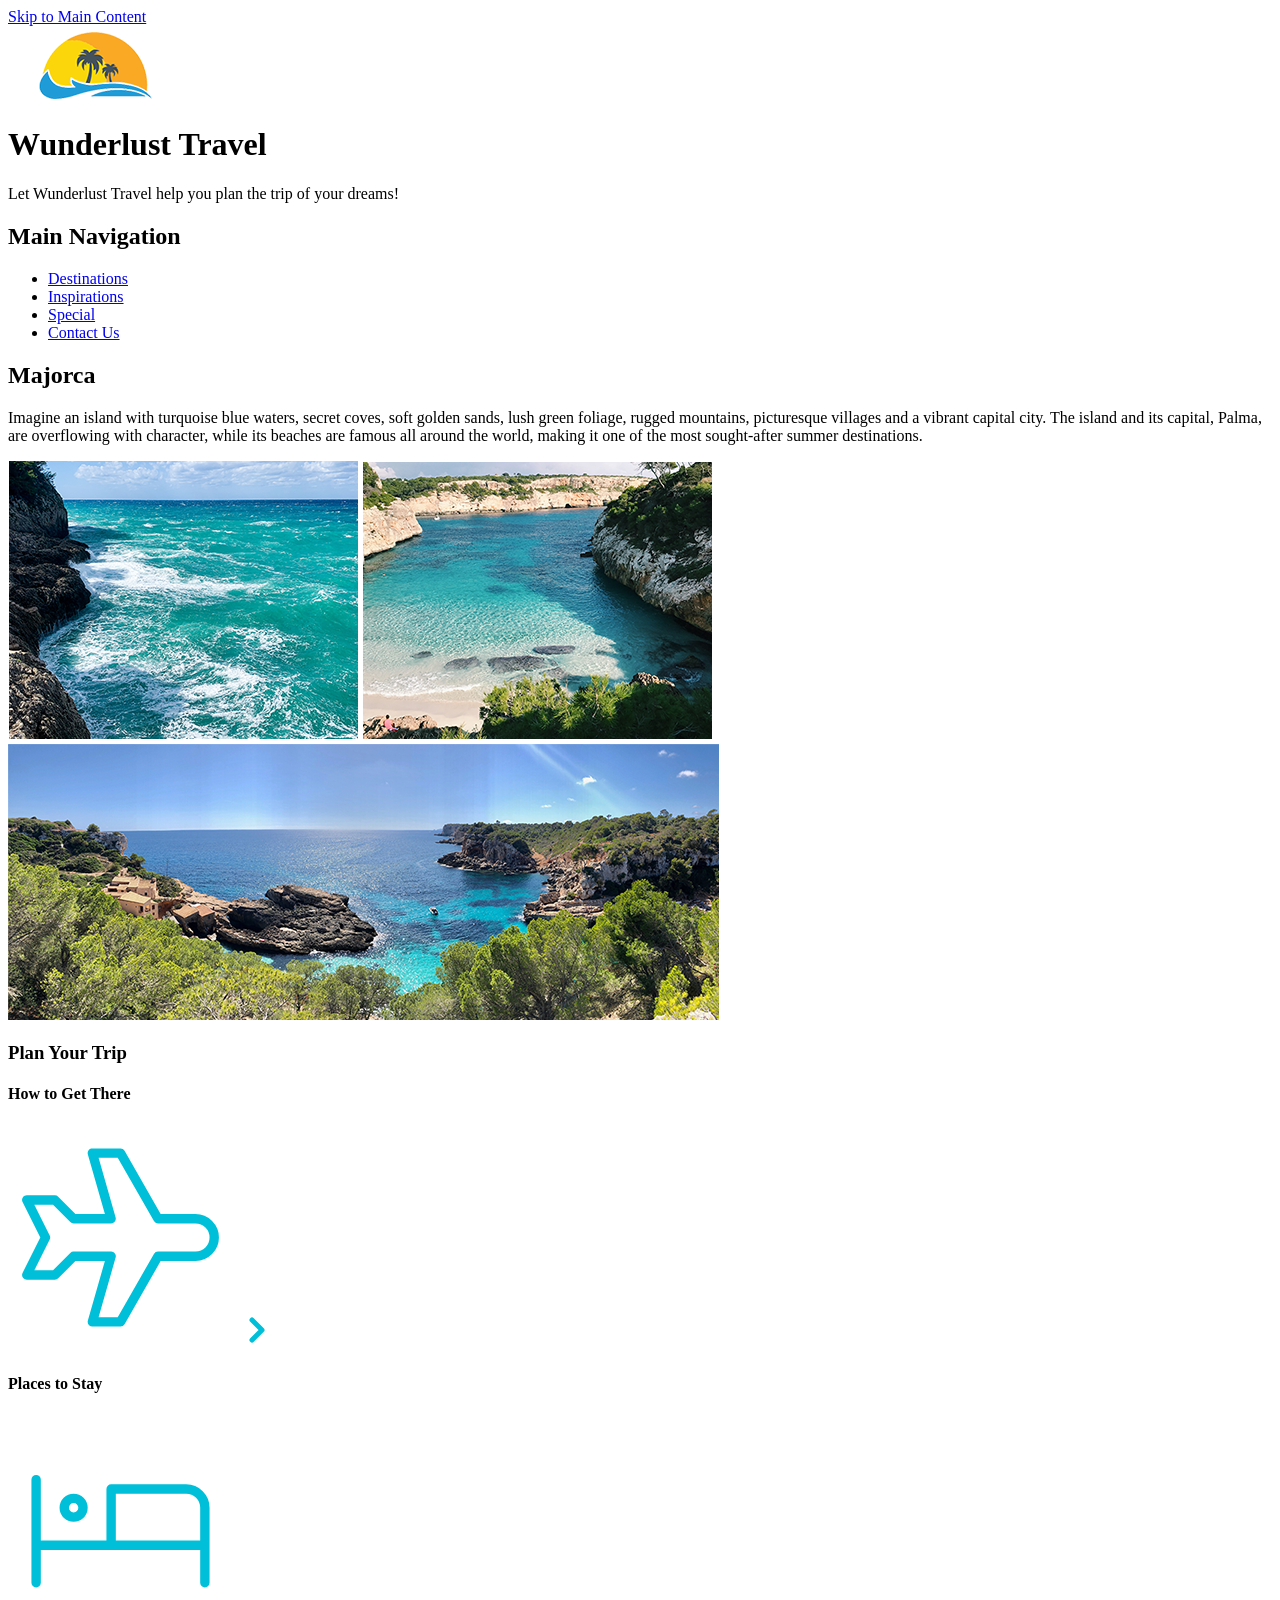
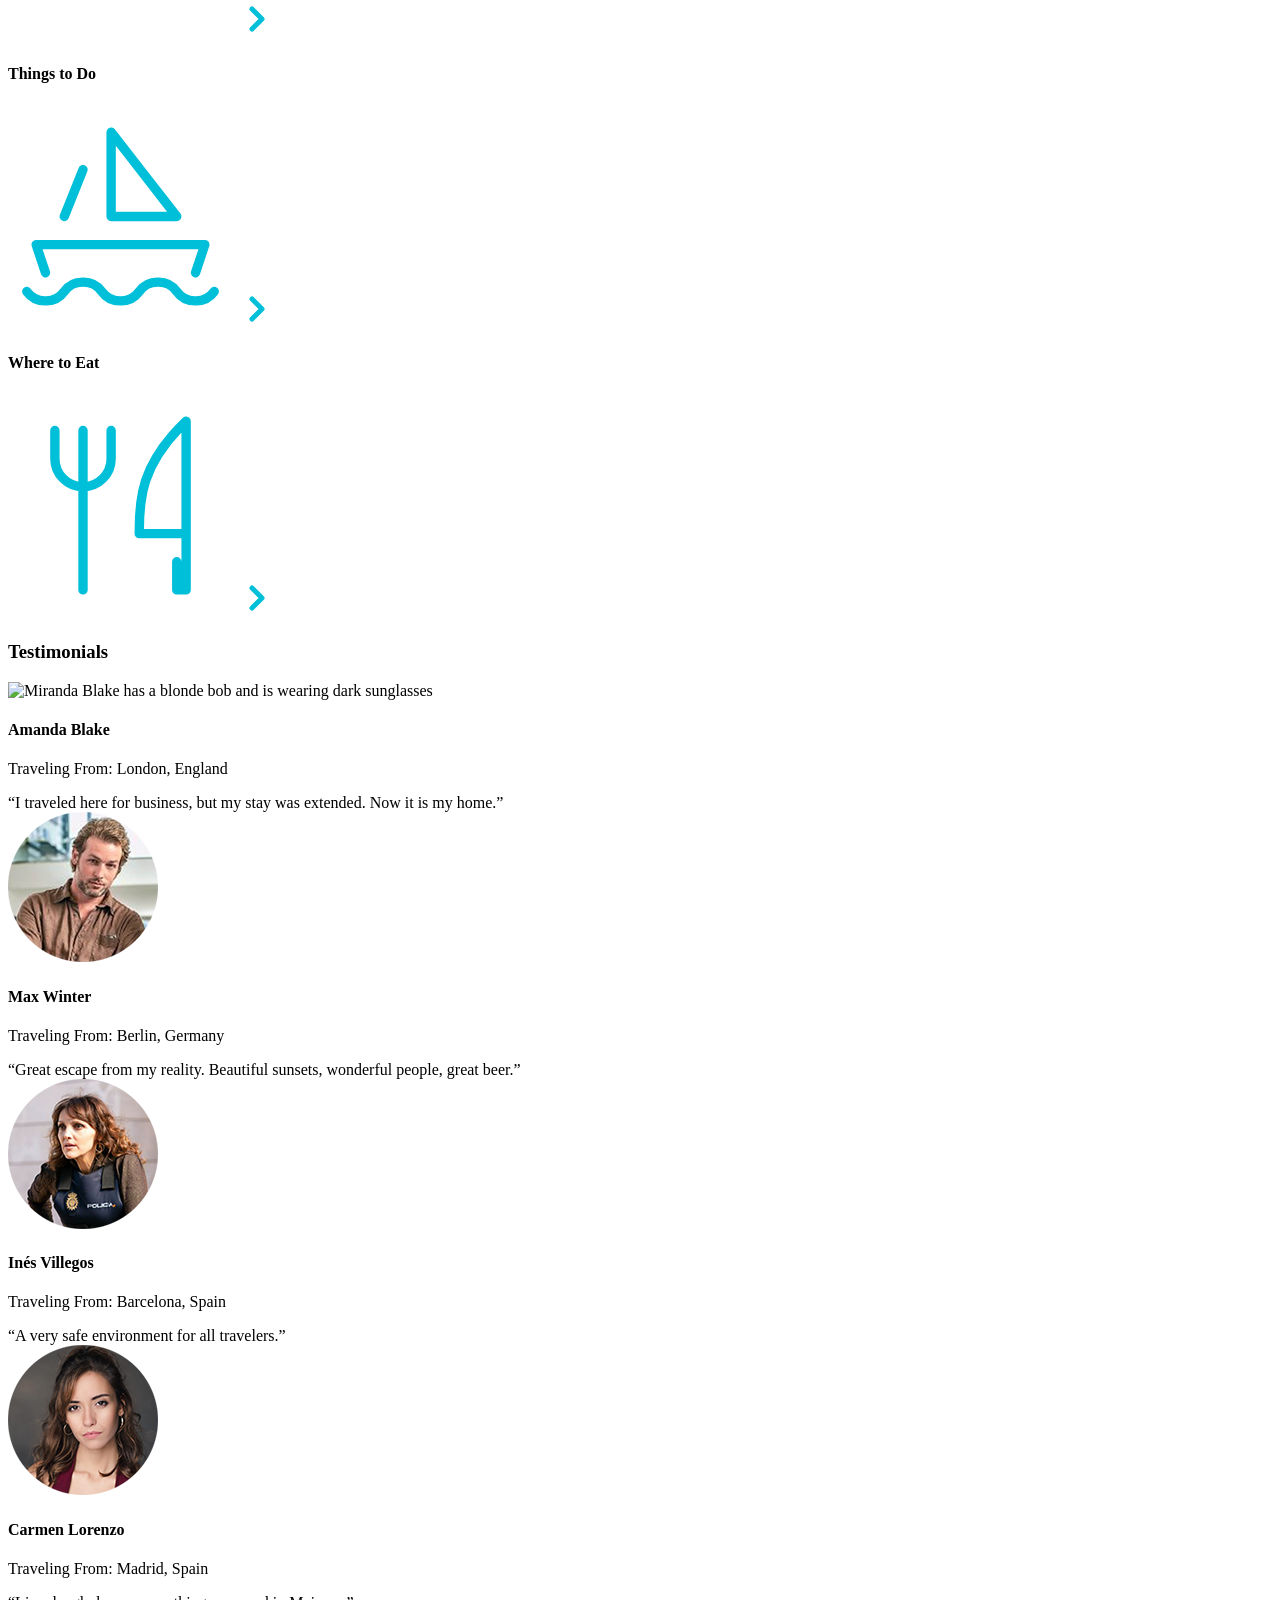
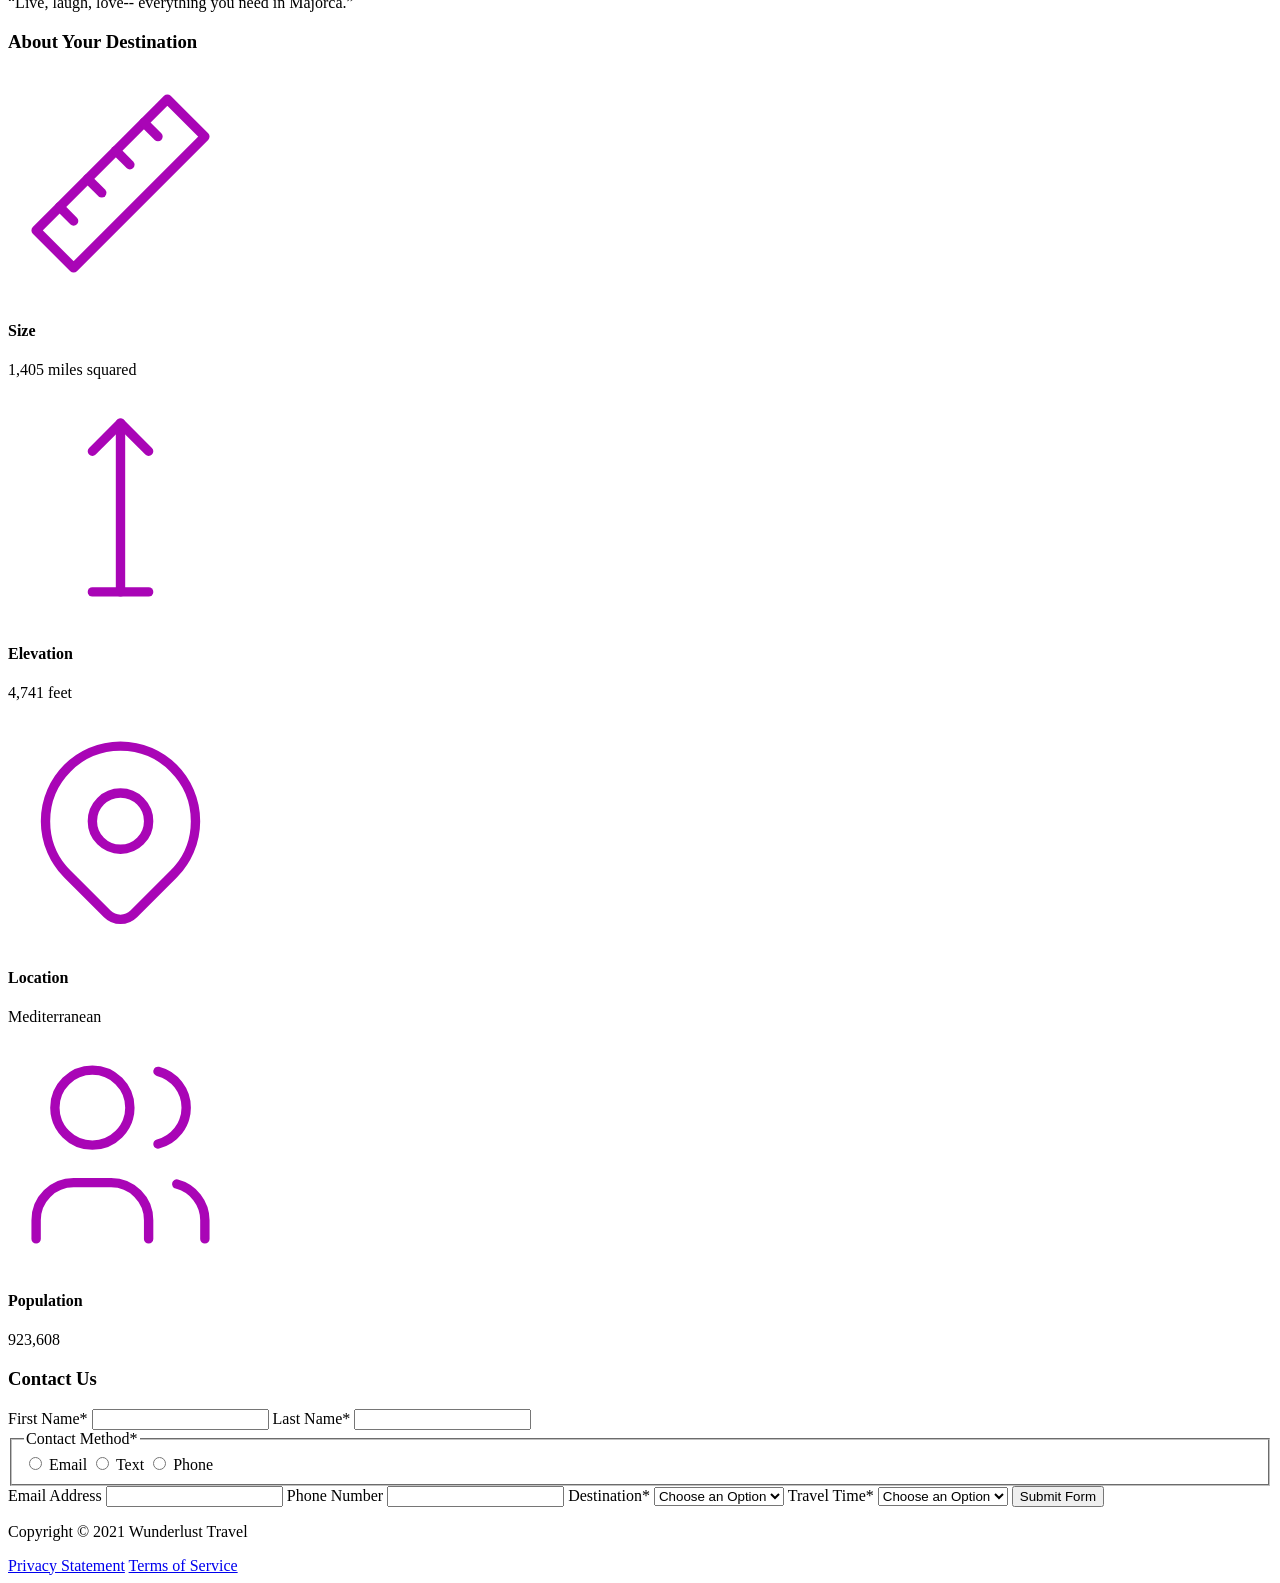
==== majorca.html @ 6efb743b "Update majorca.html" ====
<!DOCTYPE html>
<html lang="en">
    <head>
        <!-- Standard Meta Tags -->
         <meta charset="UTF-8">
         <meta name="viewport" content="width=device-width, initial-scale=1.0">
         <meta name="description" content="Plan your dream trip to Majorca with Wunderlust Travel. Discover beaches, coves, great food, and unforgettable experiences.">
         <meta name="keywords" content="Majorca, travel, Wunderlust, Mediterranean, vacation, tourism">
         <meta name="author" content="Wunderlust Travel">

         <!-- Open Graph Meta Tags -->
         <meta property="og:title" content="Discover Majorca | Wunderlust Travel">
         <meta property="og:description" content="Plan your dream trip to Majorca with Wunderlust Travel. Discover beaches, coves, great food, and unforgettable experiences.">
         <meta property="og:image" content="https://yourdomain.com/images/majorca-cover.jpg">
         <meta property="og:url" content="https://yourdomain.com/majorca.html">
         <meta property="og:type" content="website">

         <!-- Twitter Card Meta Tags -->
         <meta name="twitter:card" content="summary_large_image">
         <meta name="twitter:title" content="Discover Majorca | Wunderlust Travel">
         <meta name="twitter:description" content="Plan your dream trip to Majorca with Wunderlust Travel. Discover beaches, coves, great food, and unforgettable experiences.">
         <meta name="twitter:image" content="https://yourdomain.com/images/majorca-cover.jpg">
  
         <!-- Standard Links -->
         <link rel="stylesheet" href="styles/styles.css">
         <link rel="icon" href="images/favicon.png" type="image/png">
         <link rel="canonical" href="https://yourdomain.com/majorca.html">
         <link rel="alternate" hreflang="en" href="https://yourdomain.com/majorca.html">

         <title>Discover Majorca | Wunderlust Travel</title>
    </head>
    <body>
        <a href="#main">Skip to Main Content</a>
<!--         Reveiew the document and add the proper tags to all of the headings  throughout. Use the outline feature in the validator to ensure that these have been added correctly. See the image of the correct outline as a reference if you have questions 

Also review the alt text on all of the images to ensure that it is descriptive and appropriate-->
        <header>
            <img src="images/logo.png" alt="The Wunderlust logo shows blue waves and the outline of two palm trees against an orange sun">
            <h1>Wunderlust Travel</h1>
            <p>Let Wunderlust Travel help you plan the trip of your dreams!</p>
            <nav>
                <h2>Main Navigation</h2>
                <ul>
                    <li><a href="#">Destinations</a></li>
                    <li><a href="#">Inspirations</a></li>
                    <li><a href="#">Special</a></li>
                    <li><a href="#">Contact Us</a></li>
                </ul>
            </nav>
        </header>
        <main>
            <article>  
                <h2>Majorca</h2>
                <p>Imagine an island with turquoise blue waters, secret coves, soft golden sands, lush green foliage, rugged mountains, picturesque villages and a vibrant capital city. The island and its capital, Palma, are overflowing with character, while its beaches are famous all around the world, making it one of the most sought-after summer destinations.</p>
                <img src="images/majorca-waves.png" alt="Turquoise blue waters with white wave caps crashing against a rock cliff">
                <img src="images/majorca-beach.png" alt="beach">
                <img src="images/majorca-cove.png" alt="Deep blue water leading to the horizon with the island and trees in the foreground">
                <section>
                    <h3>Plan Your Trip</h3>
                    <section>
                        <h4>How to Get There</h4>
                        <svg xmlns="http://www.w3.org/2000/svg" class="icon icon-tabler icon-tabler-plane" width="225" height="225" viewBox="0 0 24 24" stroke-width="1" stroke="#00bfd8" fill="none" stroke-linecap="round" stroke-linejoin="round"> <path stroke="none" d="M0 0h24v24H0z" fill="none"/> <path d="M16 10h4a2 2 0 0 1 0 4h-4l-4 7h-3l2 -7h-4l-2 2h-3l2 -4l-2 -4h3l2 2h4l-2 -7h3z" /></svg>
                        <a href="#" title="Search for flights">
                            <svg xmlns="http://www.w3.org/2000/svg" class="icon icon-tabler icon-tabler-chevron-right" width="40" height="40" viewBox="0 0 24 24" stroke-width="3" stroke="#00bfd8" fill="none" stroke-linecap="round" stroke-linejoin="round"><path stroke="none" d="M0 0h24v24H0z" fill="none"/><polyline points="9 6 15 12 9 18" /></svg>
                        </a>
                    </section>      
                    <section>
                        <h4>Places to Stay</h4>
                        <svg xmlns="http://www.w3.org/2000/svg" class="icon icon-tabler icon-tabler-bed" width="225" height="225" viewBox="0 0 24 24" stroke-width="1" stroke="#00bfd8" fill="none" stroke-linecap="round" stroke-linejoin="round"><path stroke="none" d="M0 0h24v24H0z" fill="none"/><path d="M3 7v11m0 -4h18m0 4v-8a2 2 0 0 0 -2 -2h-8v6" /><circle cx="7" cy="10" r="1" /></svg>
                        <a href="#" title="Search for hotels">
                            <svg xmlns="http://www.w3.org/2000/svg" class="icon icon-tabler icon-tabler-chevron-right" width="40" height="40" viewBox="0 0 24 24" stroke-width="3" stroke="#00bfd8" fill="none" stroke-linecap="round" stroke-linejoin="round"><path stroke="none" d="M0 0h24v24H0z" fill="none"/><polyline points="9 6 15 12 9 18" /></svg> 
                        </a>
                    </section>
                    <section>
                        <h4>Things to Do</h4>
                        <svg xmlns="http://www.w3.org/2000/svg" class="icon icon-tabler icon-tabler-sailboat" width="225" height="225" viewBox="0 0 24 24" stroke-width="1" stroke="#00bfd8" fill="none" stroke-linecap="round" stroke-linejoin="round"><path stroke="none" d="M0 0h24v24H0z" fill="none"/><path d="M2 20a2.4 2.4 0 0 0 2 1a2.4 2.4 0 0 0 2 -1a2.4 2.4 0 0 1 2 -1a2.4 2.4 0 0 1 2 1a2.4 2.4 0 0 0 2 1a2.4 2.4 0 0 0 2 -1a2.4 2.4 0 0 1 2 -1a2.4 2.4 0 0 1 2 1a2.4 2.4 0 0 0 2 1a2.4 2.4 0 0 0 2 -1" /><path d="M4 18l-1 -3h18l-1 3" /><path d="M11 12h7l-7 -9v9" /><line x1="8" y1="7" x2="6" y2="12" /></svg>
                        <a href="#" title="Search for Activities">
                            <svg xmlns="http://www.w3.org/2000/svg" class="icon icon-tabler icon-tabler-chevron-right" width="40" height="40" viewBox="0 0 24 24" stroke-width="3" stroke="#00bfd8" fill="none" stroke-linecap="round" stroke-linejoin="round"><path stroke="none" d="M0 0h24v24H0z" fill="none"/><polyline points="9 6 15 12 9 18" /></svg> 
                        </a>                     
                    </section>    
                    <section>
                        <h4>Where to Eat</h4>
                        <svg xmlns="http://www.w3.org/2000/svg" class="icon icon-tabler icon-tabler-tools-kitchen-2" width="225" height="225" viewBox="0 0 24 24" stroke-width="1" stroke="#00bfd8" fill="none" stroke-linecap="round" stroke-linejoin="round"><path stroke="none" d="M0 0h24v24H0z" fill="none"/><path d="M19 3v12h-5c-.023 -3.681 .184 -7.406 5 -12zm0 12v6h-1v-3m-10 -14v17m-3 -17v3a3 3 0 1 0 6 0v-3" /></svg>
                        <a href="#" title="Search for Restaurants">
                            <svg xmlns="http://www.w3.org/2000/svg" class="icon icon-tabler icon-tabler-chevron-right" width="40" height="40" viewBox="0 0 24 24" stroke-width="3" stroke="#00bfd8" fill="none" stroke-linecap="round" stroke-linejoin="round"><path stroke="none" d="M0 0h24v24H0z" fill="none"/><polyline points="9 6 15 12 9 18" /></svg>                          
                        </a>
                    </section>   
                </section>
                <section>
                    <h3>Testimonials</h3>
                    <section>
                        <img src="images/mirando-blake.png" alt="Miranda Blake has a blonde bob and is wearing dark sunglasses">
                        <h4>Amanda Blake</h4>
                        <p>Traveling From: London, England</p>
                        <q>I traveled here for business, but my stay was extended. Now it is my home.</q>
                    </section>
                    <section>
                        <img src="images/max-winter.png" alt="Max Winter">
                        <h4>Max Winter</h4>
                        <p>Traveling From: Berlin, Germany</p>
                        <q>Great escape from my reality. Beautiful sunsets, wonderful people, great beer.</q>
                    </section>
                    <section>
                        <img src="images/ines-villegoes.png" alt="lady person">
                        <h4>Inés Villegos</h4>
                        <p>Traveling From: Barcelona, Spain</p>
                        <q>A very safe environment for all travelers.</q>
                    </section>
                    <section>
                        <img src="images/carmen-lorenzo.png" alt="Carmen Lorenzo has long, dark brown hair and is wearing gold hoop earrings">
                        <h4>Carmen Lorenzo</h4>
                        <p>Traveling From: Madrid, Spain</p>
                        <q>Live, laugh, love-- everything you need in Majorca.</q>
                    </section>
                </section>
                <section>
                    <h3>About Your Destination</h3>
                    <section>
                        <svg xmlns="http://www.w3.org/2000/svg" class="icon icon-tabler icon-tabler-ruler-2" width="225" height="225" viewBox="0 0 24 24" stroke-width="1" stroke="#a905b6" fill="none" stroke-linecap="round" stroke-linejoin="round"><path stroke="none" d="M0 0h24v24H0z" fill="none"/><path d="M17 3l4 4l-14 14l-4 -4z" /><path d="M16 7l-1.5 -1.5" /><path d="M13 10l-1.5 -1.5" /><path d="M10 13l-1.5 -1.5" /><path d="M7 16l-1.5 -1.5" /></svg>
                        <h4>Size</h4>
                        <p>1,405 miles squared</p>
                    </section>
                    <section>
                        <svg xmlns="http://www.w3.org/2000/svg" class="icon icon-tabler icon-tabler-arrow-top-bar" width="225" height="225" viewBox="0 0 24 24" stroke-width="1" stroke="#a905b6" fill="none" stroke-linecap="round" stroke-linejoin="round"><path stroke="none" d="M0 0h24v24H0z" fill="none"/><line x1="12" y1="21" x2="12" y2="3" /><path d="M15 6l-3 -3l-3 3" /><line x1="9" y1="21" x2="15" y2="21" /></svg>
                        <h4>Elevation</h4>
                        <p>4,741 feet</p>
                    </section>
                    <section>
                        <svg xmlns="http://www.w3.org/2000/svg" class="icon icon-tabler icon-tabler-map-pin" width="225" height="225" viewBox="0 0 24 24" stroke-width="1" stroke="#a905b6" fill="none" stroke-linecap="round" stroke-linejoin="round"><path stroke="none" d="M0 0h24v24H0z" fill="none"/><circle cx="12" cy="11" r="3" /><path d="M17.657 16.657l-4.243 4.243a2 2 0 0 1 -2.827 0l-4.244 -4.243a8 8 0 1 1 11.314 0z" /></svg>
                        <h4>Location</h4>
                        <p>Mediterranean</p>
                    </section>
                    <section>
                        <svg xmlns="http://www.w3.org/2000/svg" class="icon icon-tabler icon-tabler-users" width="225" height="225" viewBox="0 0 24 24" stroke-width="1" stroke="#a905b6" fill="none" stroke-linecap="round" stroke-linejoin="round"><path stroke="none" d="M0 0h24v24H0z" fill="none"/><circle cx="9" cy="7" r="4" /><path d="M3 21v-2a4 4 0 0 1 4 -4h4a4 4 0 0 1 4 4v2" /><path d="M16 3.13a4 4 0 0 1 0 7.75" /><path d="M21 21v-2a4 4 0 0 0 -3 -3.85" /></svg>
                        <h4>Population</h4>
                        <p>923,608</p>
                    </section>
                </section>
                <section>
                    <h3>Contact Us</h3>
                    <form method="post" action="https://wp.zybooks.com/form-viewer.php">
                        <label for="fName">First Name<span>*</span></label>
                        <input type="text" name="fName" id="fName" autocomplete="given-name" required>
                        <label for="lName">Last Name<span>*</span></label>
                        <input type="text" name="lName" id="lName" autocomplete="family-name" required>
                        <fieldset>
                            <legend>Contact Method<span>*</span></legend>
                            <input type="radio" name="contactPref" id="prefEmail" required>
                            <label for="prefEmail">Email</label>
                            <input type="radio" name="contactPref" id="prefText">
                            <label for="prefText">Text</label>
                            <input type="radio" name="contactPref" id="prefPhone">
                            <label for="prefPhone">Phone</label>
                        </fieldset>
                        <label for="email">Email Address</label>
                        <input type="email" name="email" id="email" autocomplete="email">
                        <label for="phone">Phone Number</label>
                        <input type="tel" name="phone" id="phone" autocomplete="tel">
                        <label for="destination">Destination<span>*</span></label>
                        <select name="destination" id="destination" required>
                            <option value="">Choose an Option</option>
                            <option value="barcelona">Barcelona</option>
                            <option value="granada">Granada</option>
                            <option value="ibiza">Ibiza</option>
                            <option value="madrid">Madrid</option>
                            <option value="majora">Majora</option>
                            <option value="seville">Seville</option>
                            <option value="tenerife">Tenerife</option>
                            <option value="valencia">Valencia</option>
                        </select>
                        <label for="travelTime">Travel Time<span>*</span></label>
                        <select name="travelTime" id="travelTime" required>
                            <option value="">Choose an Option</option>
                            <option value="fall">Fall</option>
                            <option value="winter">Winter</option>
                            <option value="spring">Spring</option>
                            <option value="summer">Summer</option>
                            <option value="flexible">Flexible</option>
                        </select>
                        <input type="submit" name="mySubmit" id="mySubmit" value="Submit Form">
                    </form>
                </section>
            </article>
        </main>
        <footer>
            <p>Copyright &copy; 2021 Wunderlust Travel</p>
            <a href="#">Privacy Statement</a>
            <a href="#">Terms of Service</a>
        </footer>
    </body>
</html>
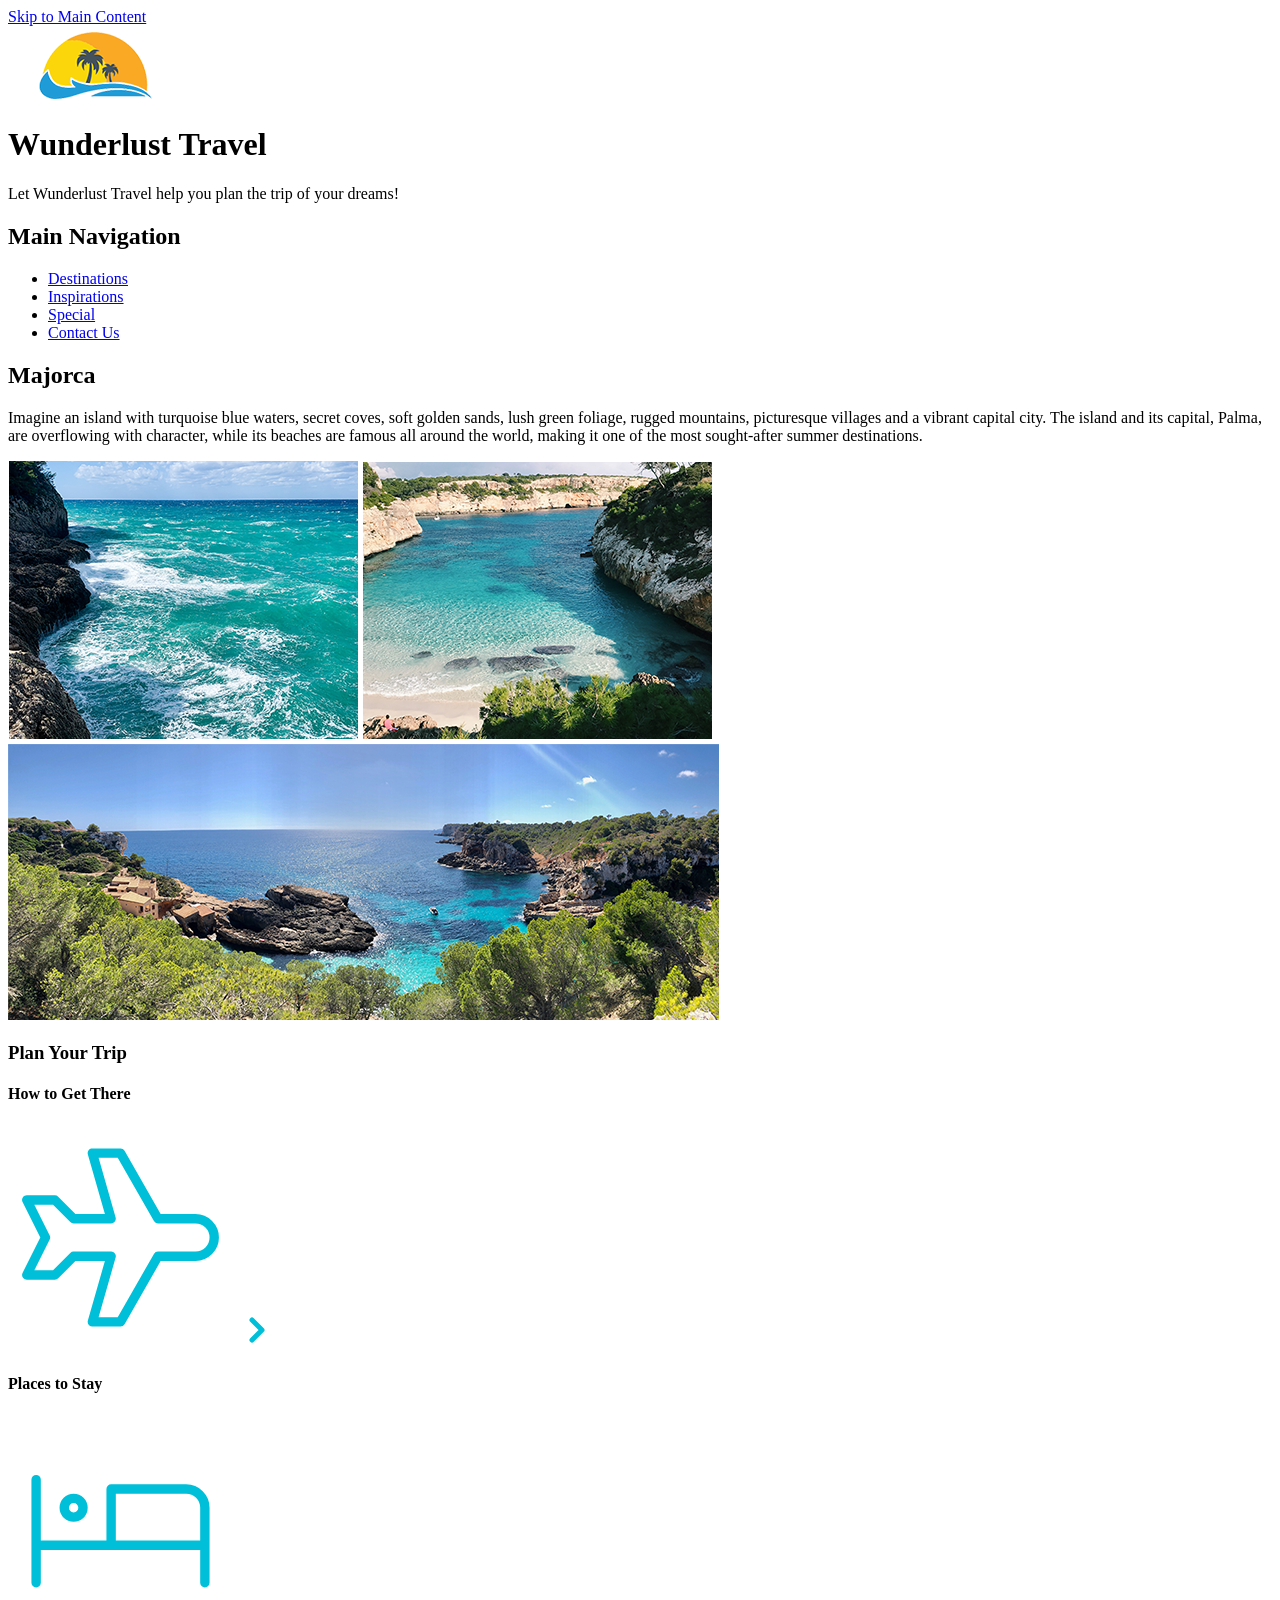
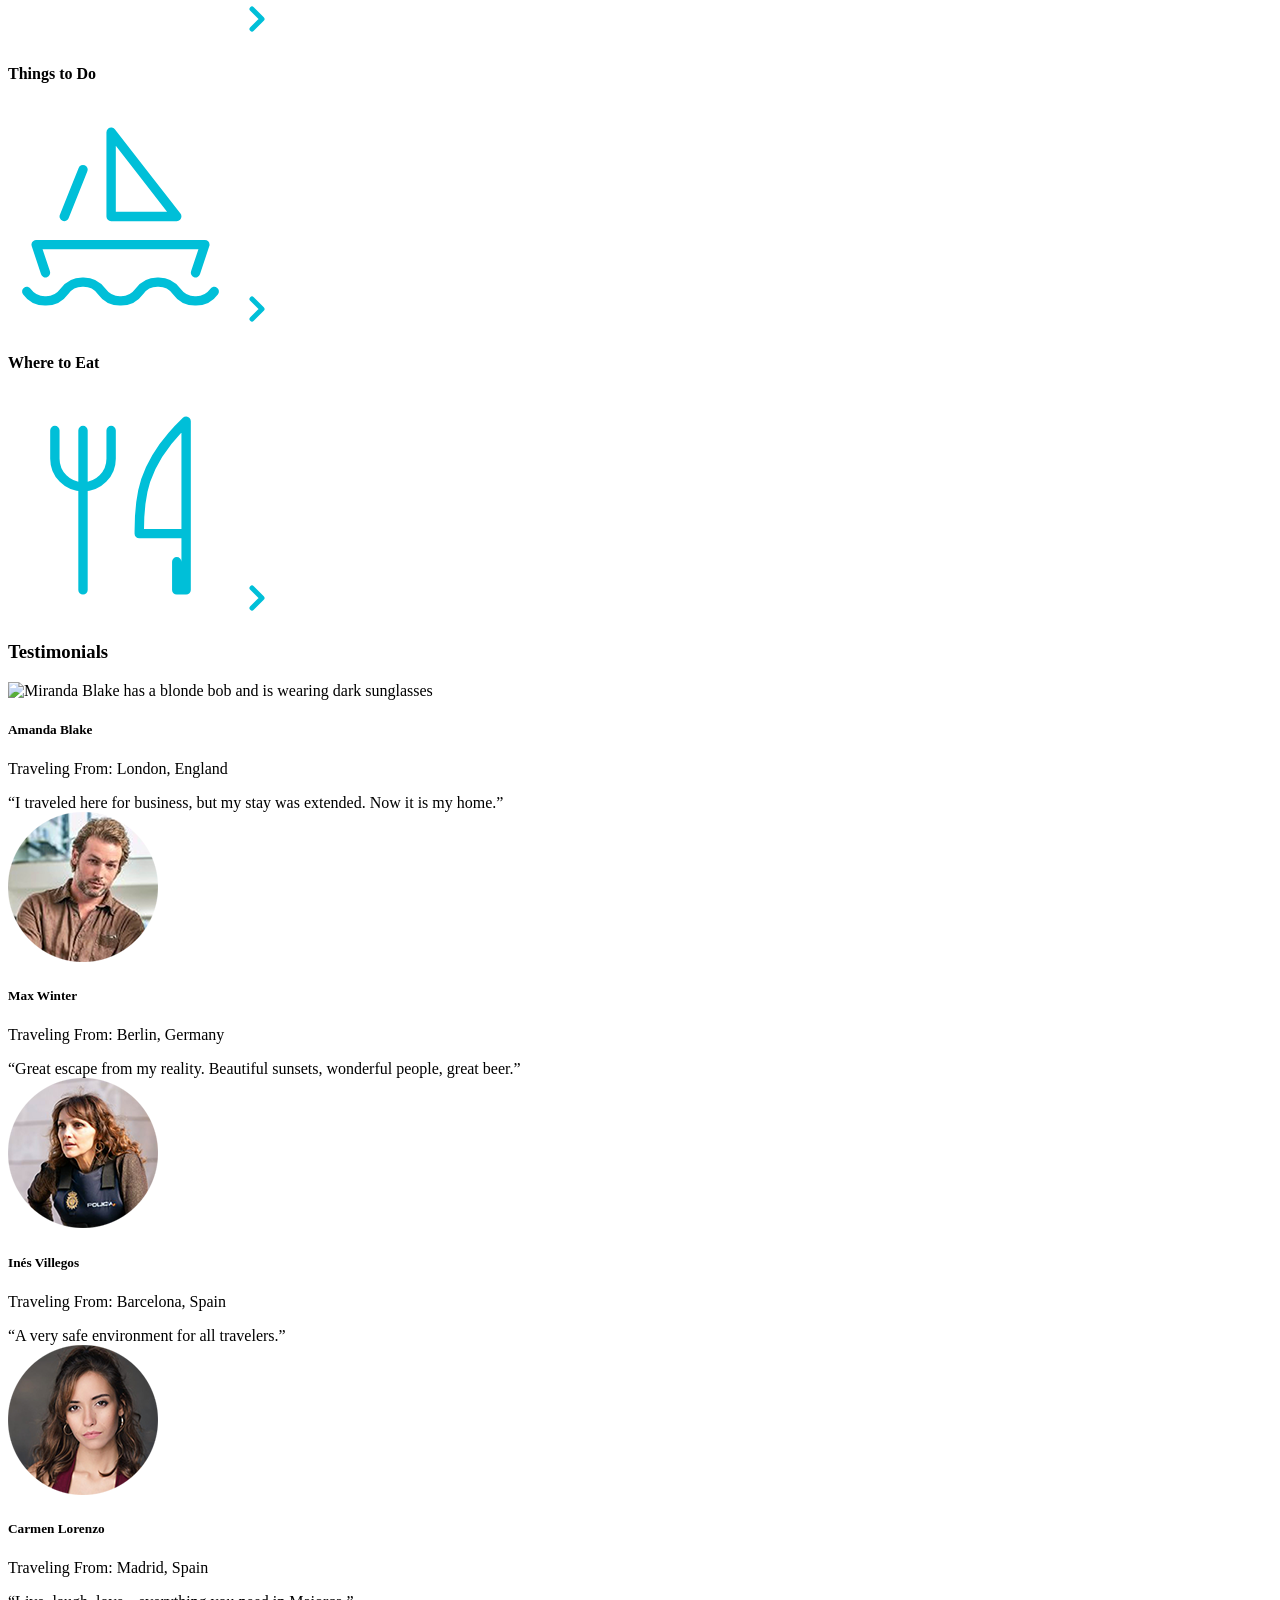
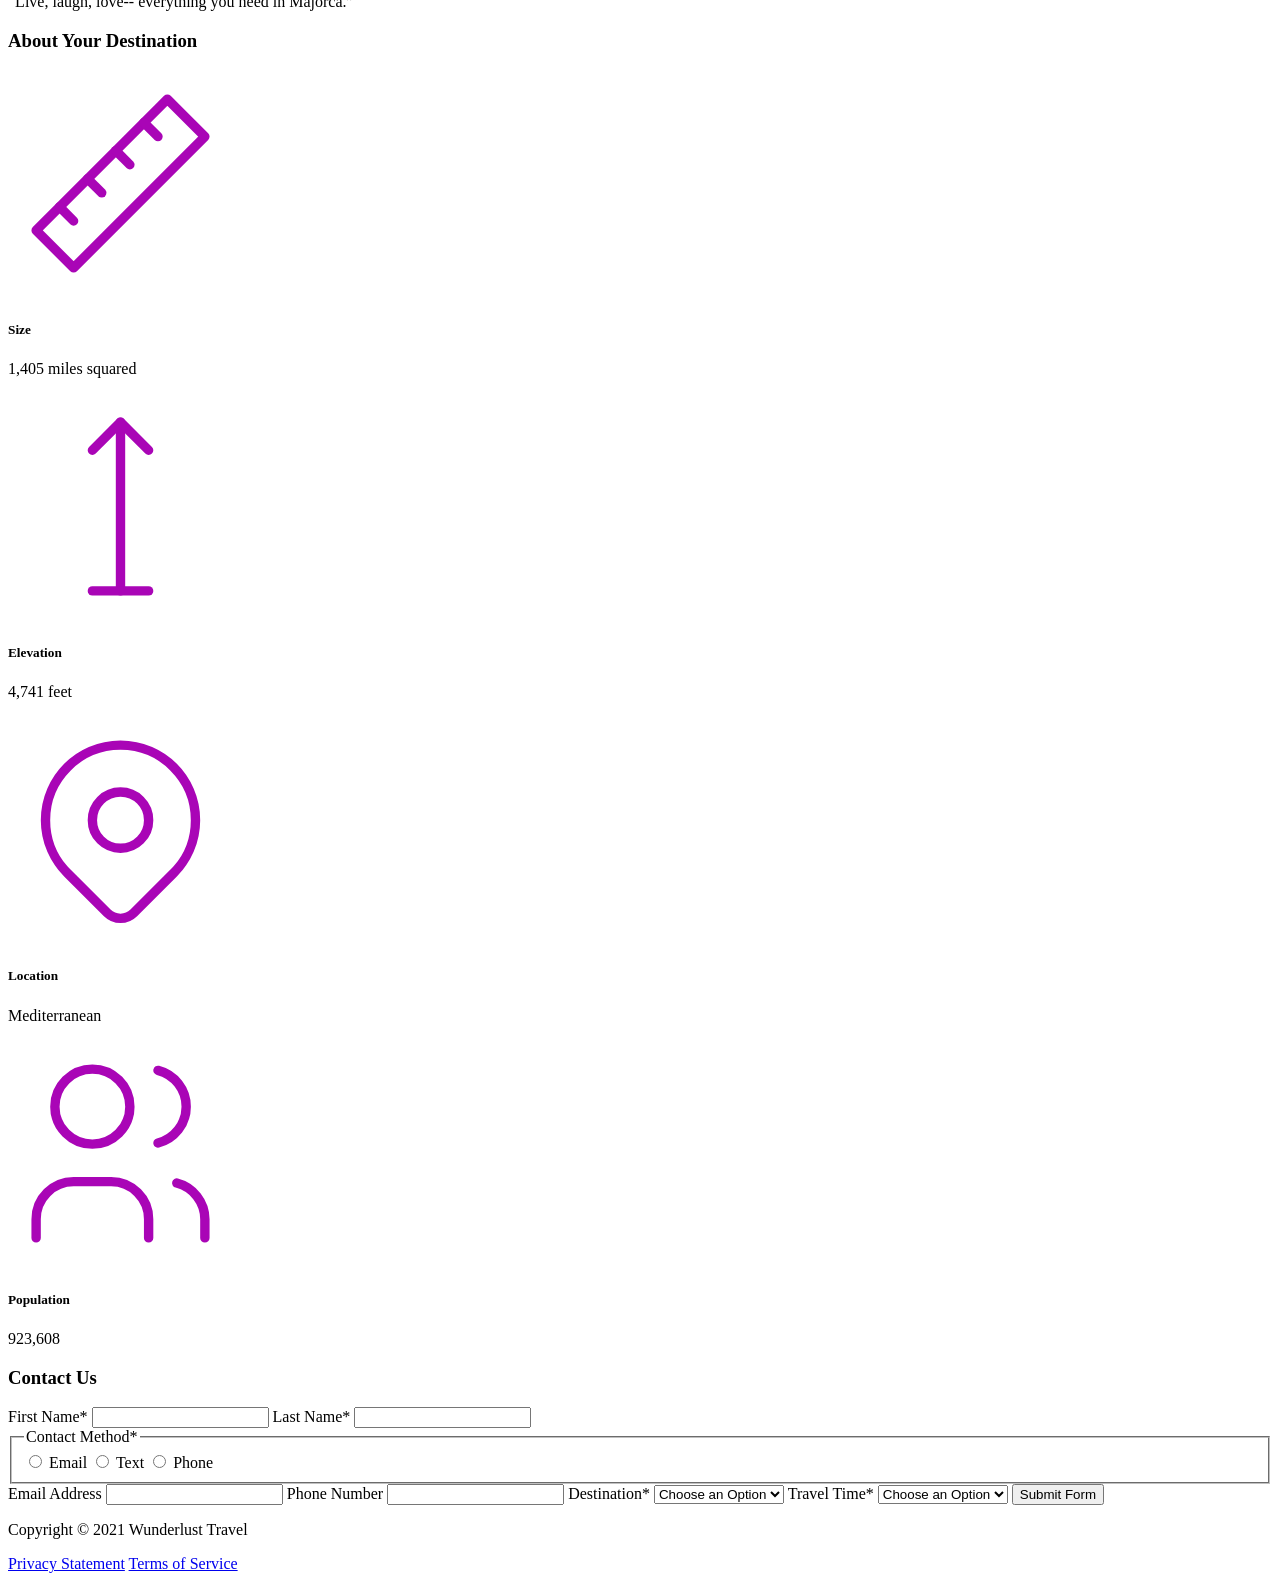
==== commit 03192de3: "change headings" ====
--- a/majorca.html
+++ b/majorca.html
@@ -91,25 +91,25 @@
                     <h3>Testimonials</h3>
                     <section>
                         <img src="images/mirando-blake.png" alt="Miranda Blake has a blonde bob and is wearing dark sunglasses">
-                        <h4>Amanda Blake</h4>
+                        <h5>Amanda Blake</h5>
                         <p>Traveling From: London, England</p>
                         <q>I traveled here for business, but my stay was extended. Now it is my home.</q>
                     </section>
                     <section>
                         <img src="images/max-winter.png" alt="Max Winter">
-                        <h4>Max Winter</h4>
+                        <h5>Max Winter</h5>
                         <p>Traveling From: Berlin, Germany</p>
                         <q>Great escape from my reality. Beautiful sunsets, wonderful people, great beer.</q>
                     </section>
                     <section>
                         <img src="images/ines-villegoes.png" alt="lady person">
-                        <h4>Inés Villegos</h4>
+                        <h5>Inés Villegos</h5>
                         <p>Traveling From: Barcelona, Spain</p>
                         <q>A very safe environment for all travelers.</q>
                     </section>
                     <section>
                         <img src="images/carmen-lorenzo.png" alt="Carmen Lorenzo has long, dark brown hair and is wearing gold hoop earrings">
-                        <h4>Carmen Lorenzo</h4>
+                        <h5>Carmen Lorenzo</h5>
                         <p>Traveling From: Madrid, Spain</p>
                         <q>Live, laugh, love-- everything you need in Majorca.</q>
                     </section>
@@ -118,22 +118,22 @@
                     <h3>About Your Destination</h3>
                     <section>
                         <svg xmlns="http://www.w3.org/2000/svg" class="icon icon-tabler icon-tabler-ruler-2" width="225" height="225" viewBox="0 0 24 24" stroke-width="1" stroke="#a905b6" fill="none" stroke-linecap="round" stroke-linejoin="round"><path stroke="none" d="M0 0h24v24H0z" fill="none"/><path d="M17 3l4 4l-14 14l-4 -4z" /><path d="M16 7l-1.5 -1.5" /><path d="M13 10l-1.5 -1.5" /><path d="M10 13l-1.5 -1.5" /><path d="M7 16l-1.5 -1.5" /></svg>
-                        <h4>Size</h4>
+                        <h5>Size</h5>
                         <p>1,405 miles squared</p>
                     </section>
                     <section>
                         <svg xmlns="http://www.w3.org/2000/svg" class="icon icon-tabler icon-tabler-arrow-top-bar" width="225" height="225" viewBox="0 0 24 24" stroke-width="1" stroke="#a905b6" fill="none" stroke-linecap="round" stroke-linejoin="round"><path stroke="none" d="M0 0h24v24H0z" fill="none"/><line x1="12" y1="21" x2="12" y2="3" /><path d="M15 6l-3 -3l-3 3" /><line x1="9" y1="21" x2="15" y2="21" /></svg>
-                        <h4>Elevation</h4>
+                        <h5>Elevation</h5>
                         <p>4,741 feet</p>
                     </section>
                     <section>
                         <svg xmlns="http://www.w3.org/2000/svg" class="icon icon-tabler icon-tabler-map-pin" width="225" height="225" viewBox="0 0 24 24" stroke-width="1" stroke="#a905b6" fill="none" stroke-linecap="round" stroke-linejoin="round"><path stroke="none" d="M0 0h24v24H0z" fill="none"/><circle cx="12" cy="11" r="3" /><path d="M17.657 16.657l-4.243 4.243a2 2 0 0 1 -2.827 0l-4.244 -4.243a8 8 0 1 1 11.314 0z" /></svg>
-                        <h4>Location</h4>
+                        <h5>Location</h5>
                         <p>Mediterranean</p>
                     </section>
                     <section>
                         <svg xmlns="http://www.w3.org/2000/svg" class="icon icon-tabler icon-tabler-users" width="225" height="225" viewBox="0 0 24 24" stroke-width="1" stroke="#a905b6" fill="none" stroke-linecap="round" stroke-linejoin="round"><path stroke="none" d="M0 0h24v24H0z" fill="none"/><circle cx="9" cy="7" r="4" /><path d="M3 21v-2a4 4 0 0 1 4 -4h4a4 4 0 0 1 4 4v2" /><path d="M16 3.13a4 4 0 0 1 0 7.75" /><path d="M21 21v-2a4 4 0 0 0 -3 -3.85" /></svg>
-                        <h4>Population</h4>
+                        <h5>Population</h5>
                         <p>923,608</p>
                     </section>
                 </section>
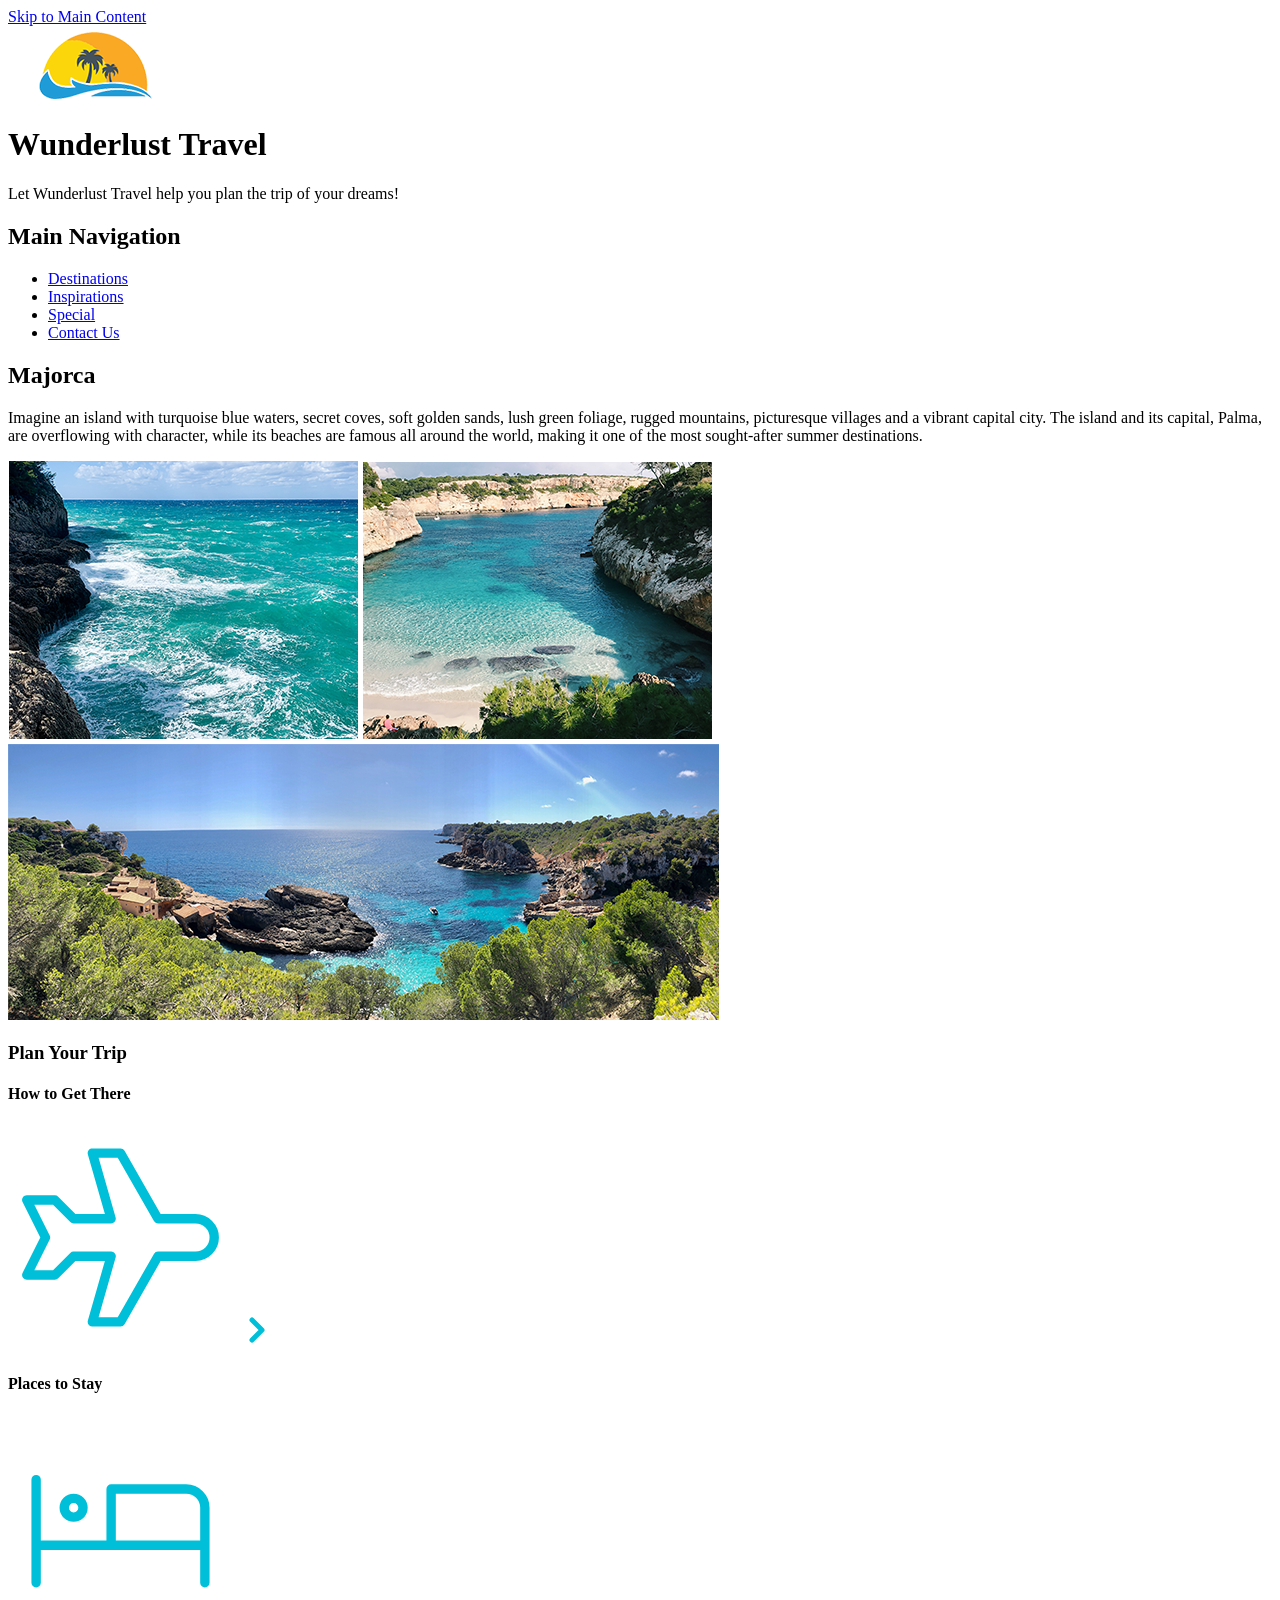
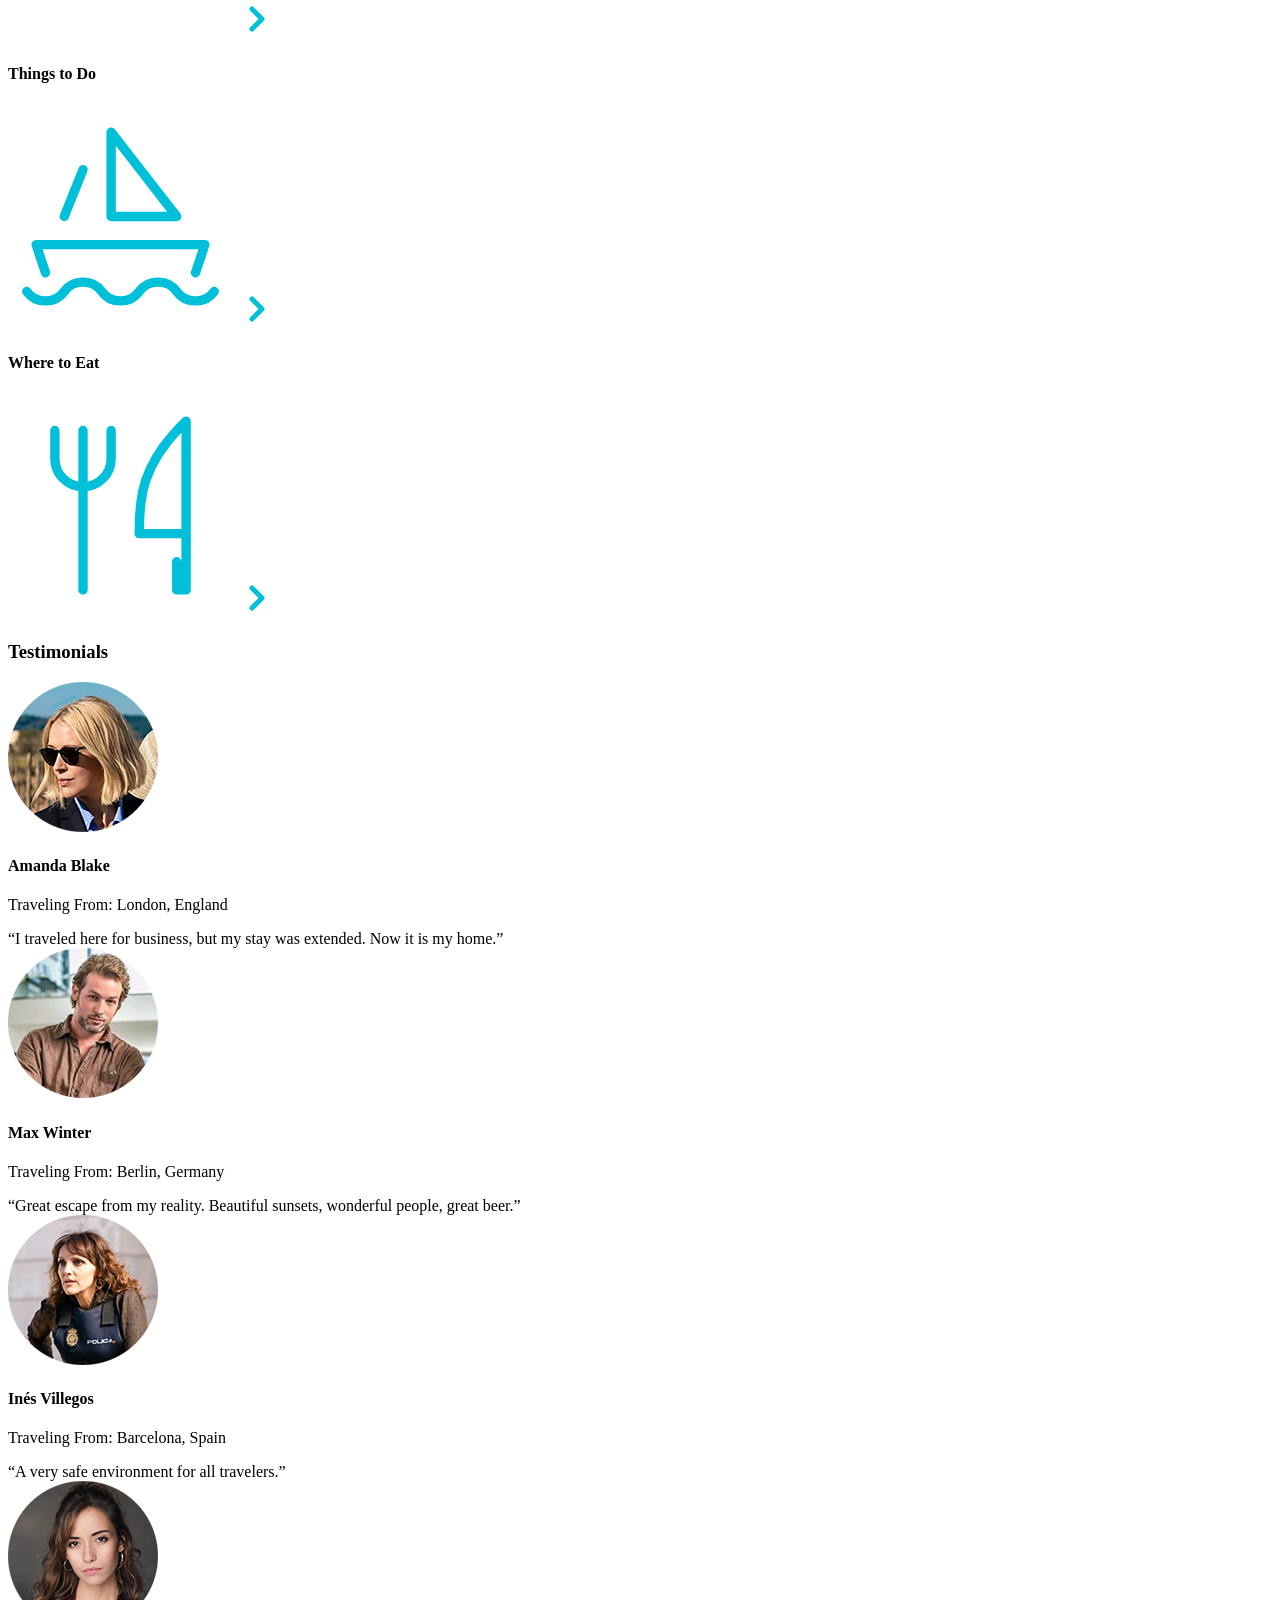
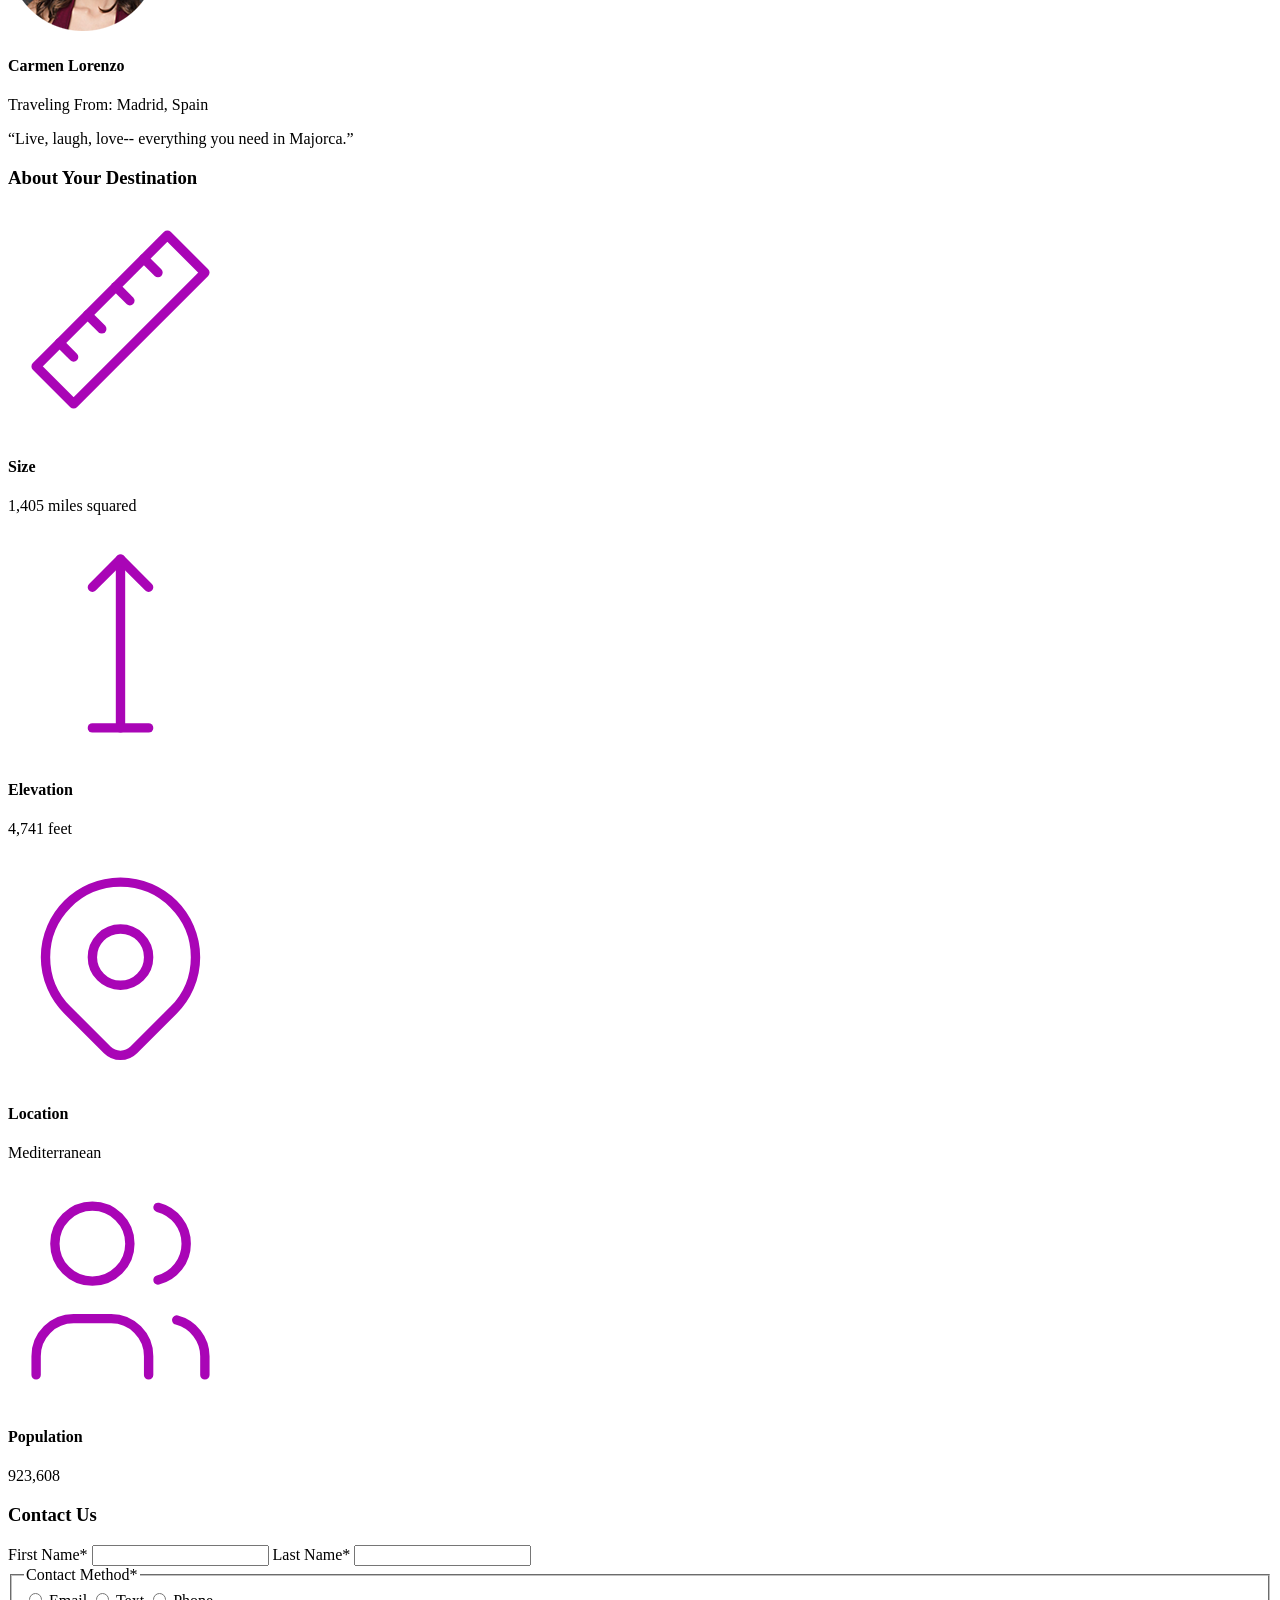
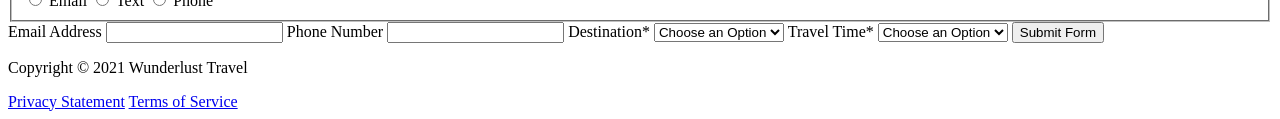
==== commit 8126da44: "Some modifications" ====
--- a/majorca.html
+++ b/majorca.html
@@ -21,7 +21,9 @@
          <meta name="twitter:title" content="Discover Majorca | Wunderlust Travel">
          <meta name="twitter:description" content="Plan your dream trip to Majorca with Wunderlust Travel. Discover beaches, coves, great food, and unforgettable experiences.">
          <meta name="twitter:image" content="https://yourdomain.com/images/majorca-cover.jpg">
-  
+         <meta name="twitter:site" content="@WunderlustTravel">
+         <meta name="twitter:creator" content="@WunderlustTravel"
+
          <!-- Standard Links -->
          <link rel="stylesheet" href="styles/styles.css">
          <link rel="icon" href="images/favicon.png" type="image/png">
@@ -54,7 +56,7 @@
                 <h2>Majorca</h2>
                 <p>Imagine an island with turquoise blue waters, secret coves, soft golden sands, lush green foliage, rugged mountains, picturesque villages and a vibrant capital city. The island and its capital, Palma, are overflowing with character, while its beaches are famous all around the world, making it one of the most sought-after summer destinations.</p>
                 <img src="images/majorca-waves.png" alt="Turquoise blue waters with white wave caps crashing against a rock cliff">
-                <img src="images/majorca-beach.png" alt="beach">
+                <img src="images/majorca-beach.png" alt="A secluded turquoise cove on Majorca with white sandy beach, clear blue water, and rocky cliffs covered in green shrubs and trees">
                 <img src="images/majorca-cove.png" alt="Deep blue water leading to the horizon with the island and trees in the foreground">
                 <section>
                     <h3>Plan Your Trip</h3>
@@ -90,26 +92,26 @@
                 <section>
                     <h3>Testimonials</h3>
                     <section>
-                        <img src="images/mirando-blake.png" alt="Miranda Blake has a blonde bob and is wearing dark sunglasses">
-                        <h5>Amanda Blake</h5>
+                        <img src="images/miranda-blake.png" alt="Miranda Blake has a blonde bob and is wearing dark sunglasses">
+                        <h4>Amanda Blake</h4>
                         <p>Traveling From: London, England</p>
                         <q>I traveled here for business, but my stay was extended. Now it is my home.</q>
                     </section>
                     <section>
-                        <img src="images/max-winter.png" alt="Max Winter">
-                        <h5>Max Winter</h5>
+                        <img src="images/max-winter.png" alt="Max Winter has short blond hair, deep facial features and a short beard, and wears a brown shirt">
+                        <h4>Max Winter</h4>
                         <p>Traveling From: Berlin, Germany</p>
                         <q>Great escape from my reality. Beautiful sunsets, wonderful people, great beer.</q>
                     </section>
                     <section>
-                        <img src="images/ines-villegoes.png" alt="lady person">
-                        <h5>Inés Villegos</h5>
+                        <img src="images/ines-villegoes.png" alt="Ines-Villegoes has wavy brown hair, wearing a dark bulletproof vest marked 'POLICÍA', looking focused during an investigation.">
+                        <h4>Inés Villegos</h4>
                         <p>Traveling From: Barcelona, Spain</p>
                         <q>A very safe environment for all travelers.</q>
                     </section>
                     <section>
                         <img src="images/carmen-lorenzo.png" alt="Carmen Lorenzo has long, dark brown hair and is wearing gold hoop earrings">
-                        <h5>Carmen Lorenzo</h5>
+                        <h4>Carmen Lorenzo</h4>
                         <p>Traveling From: Madrid, Spain</p>
                         <q>Live, laugh, love-- everything you need in Majorca.</q>
                     </section>
@@ -118,22 +120,22 @@
                     <h3>About Your Destination</h3>
                     <section>
                         <svg xmlns="http://www.w3.org/2000/svg" class="icon icon-tabler icon-tabler-ruler-2" width="225" height="225" viewBox="0 0 24 24" stroke-width="1" stroke="#a905b6" fill="none" stroke-linecap="round" stroke-linejoin="round"><path stroke="none" d="M0 0h24v24H0z" fill="none"/><path d="M17 3l4 4l-14 14l-4 -4z" /><path d="M16 7l-1.5 -1.5" /><path d="M13 10l-1.5 -1.5" /><path d="M10 13l-1.5 -1.5" /><path d="M7 16l-1.5 -1.5" /></svg>
-                        <h5>Size</h5>
+                        <h4>Size</h4>
                         <p>1,405 miles squared</p>
                     </section>
                     <section>
                         <svg xmlns="http://www.w3.org/2000/svg" class="icon icon-tabler icon-tabler-arrow-top-bar" width="225" height="225" viewBox="0 0 24 24" stroke-width="1" stroke="#a905b6" fill="none" stroke-linecap="round" stroke-linejoin="round"><path stroke="none" d="M0 0h24v24H0z" fill="none"/><line x1="12" y1="21" x2="12" y2="3" /><path d="M15 6l-3 -3l-3 3" /><line x1="9" y1="21" x2="15" y2="21" /></svg>
-                        <h5>Elevation</h5>
+                        <h4>Elevation</h4>
                         <p>4,741 feet</p>
                     </section>
                     <section>
                         <svg xmlns="http://www.w3.org/2000/svg" class="icon icon-tabler icon-tabler-map-pin" width="225" height="225" viewBox="0 0 24 24" stroke-width="1" stroke="#a905b6" fill="none" stroke-linecap="round" stroke-linejoin="round"><path stroke="none" d="M0 0h24v24H0z" fill="none"/><circle cx="12" cy="11" r="3" /><path d="M17.657 16.657l-4.243 4.243a2 2 0 0 1 -2.827 0l-4.244 -4.243a8 8 0 1 1 11.314 0z" /></svg>
-                        <h5>Location</h5>
+                        <h4>Location</h4>
                         <p>Mediterranean</p>
                     </section>
                     <section>
                         <svg xmlns="http://www.w3.org/2000/svg" class="icon icon-tabler icon-tabler-users" width="225" height="225" viewBox="0 0 24 24" stroke-width="1" stroke="#a905b6" fill="none" stroke-linecap="round" stroke-linejoin="round"><path stroke="none" d="M0 0h24v24H0z" fill="none"/><circle cx="9" cy="7" r="4" /><path d="M3 21v-2a4 4 0 0 1 4 -4h4a4 4 0 0 1 4 4v2" /><path d="M16 3.13a4 4 0 0 1 0 7.75" /><path d="M21 21v-2a4 4 0 0 0 -3 -3.85" /></svg>
-                        <h5>Population</h5>
+                        <h4>Population</h4>
                         <p>923,608</p>
                     </section>
                 </section>
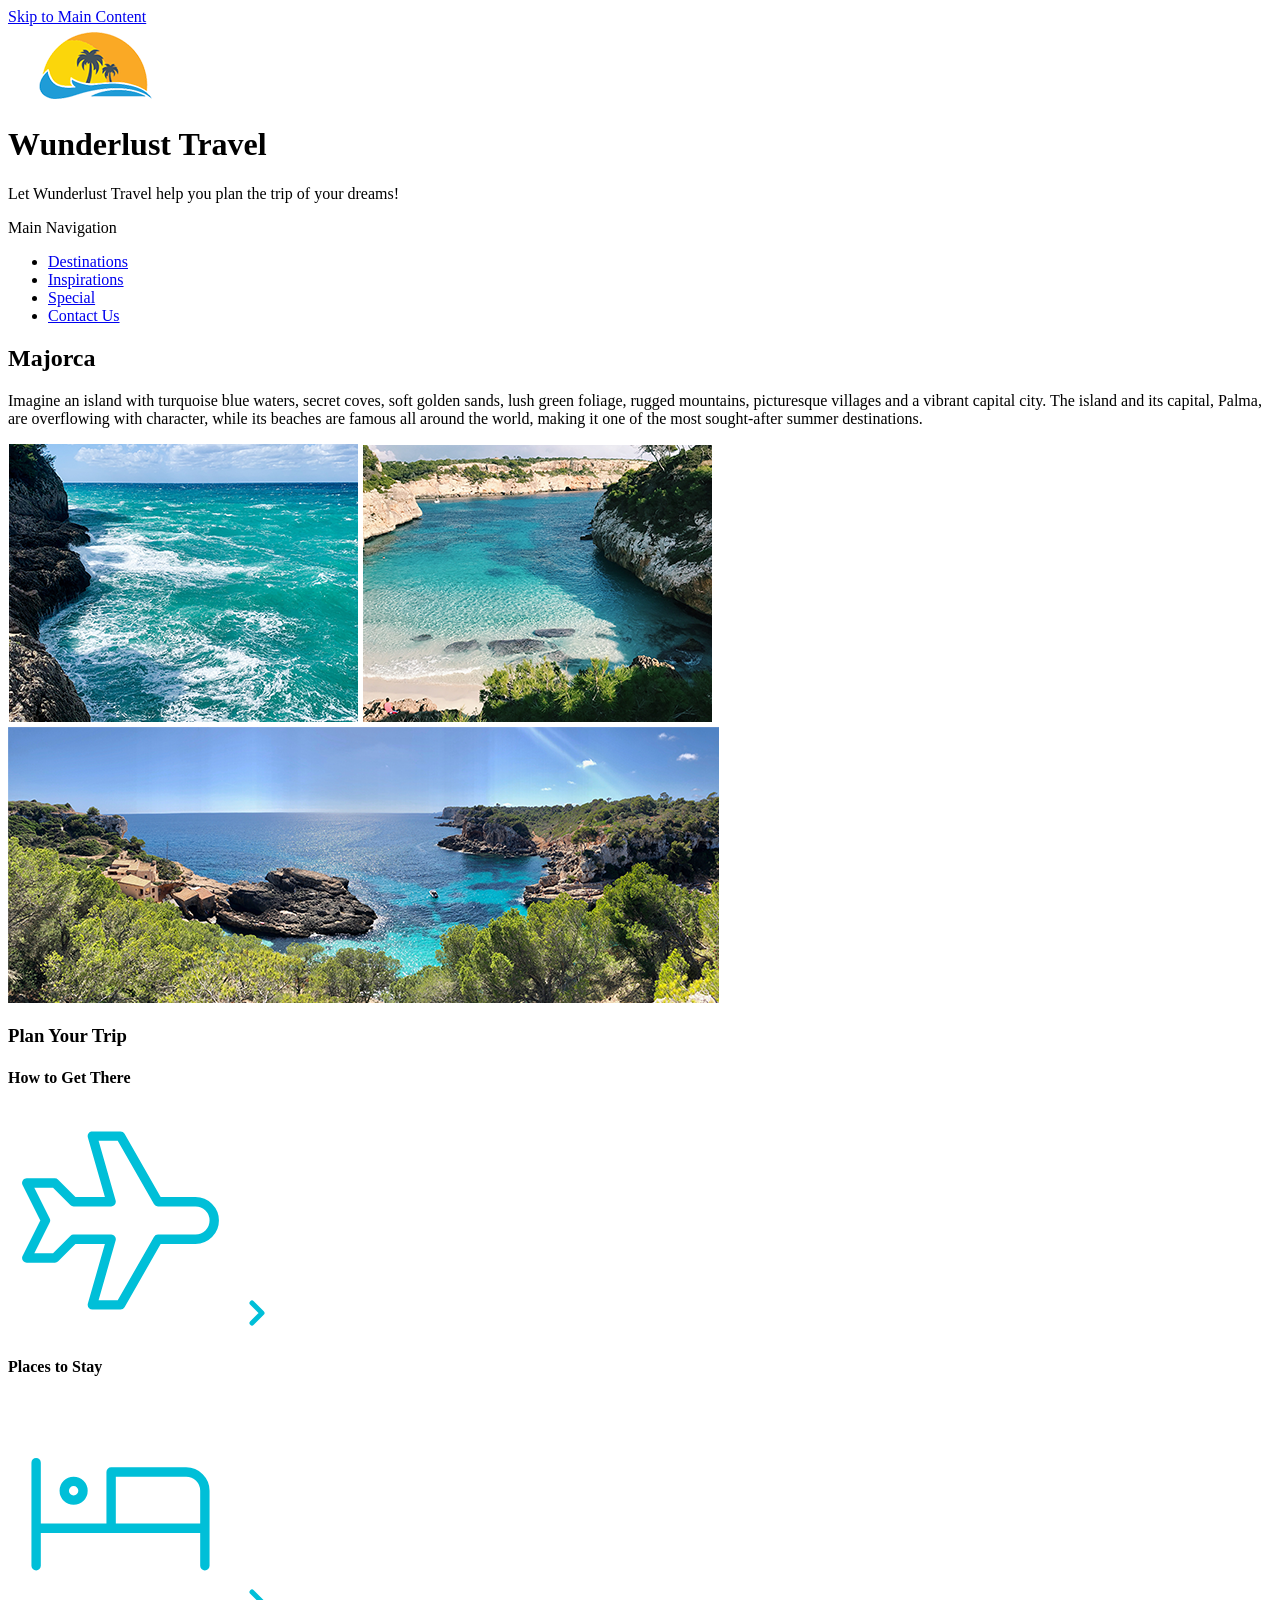
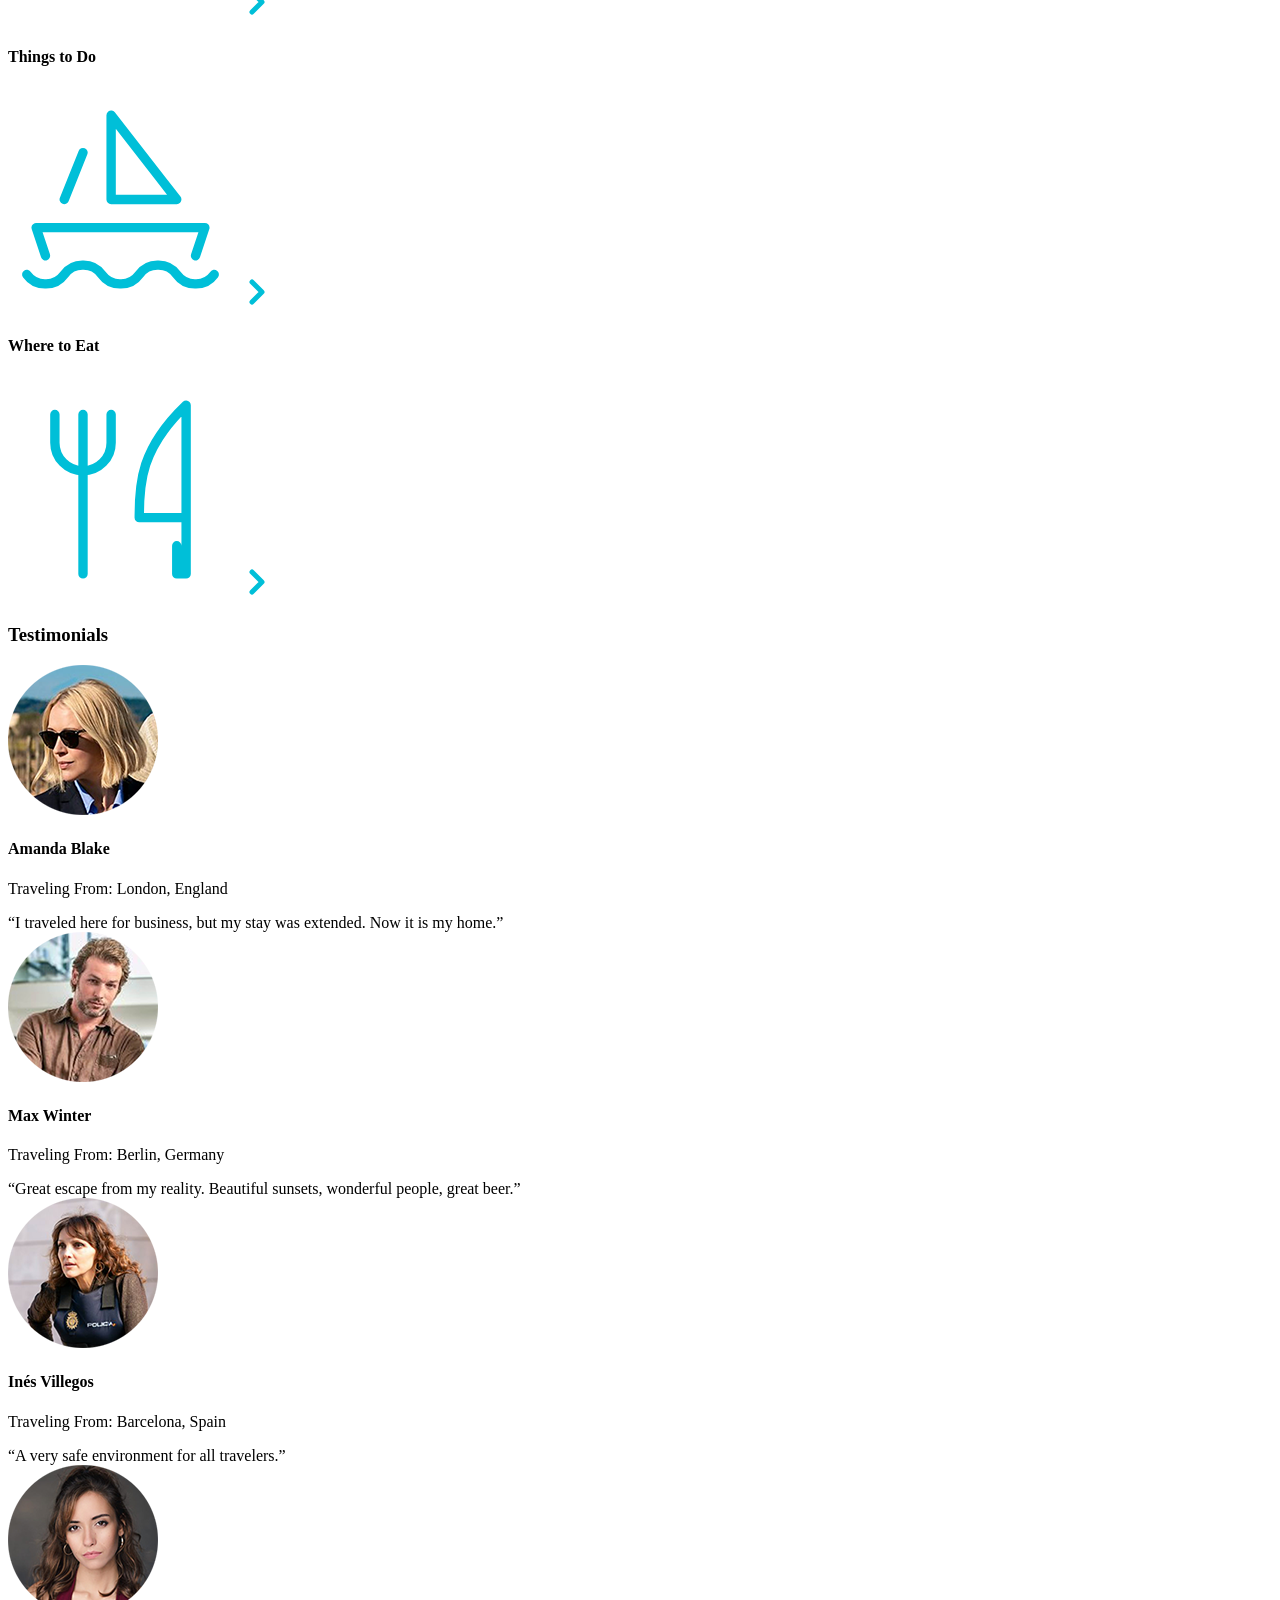
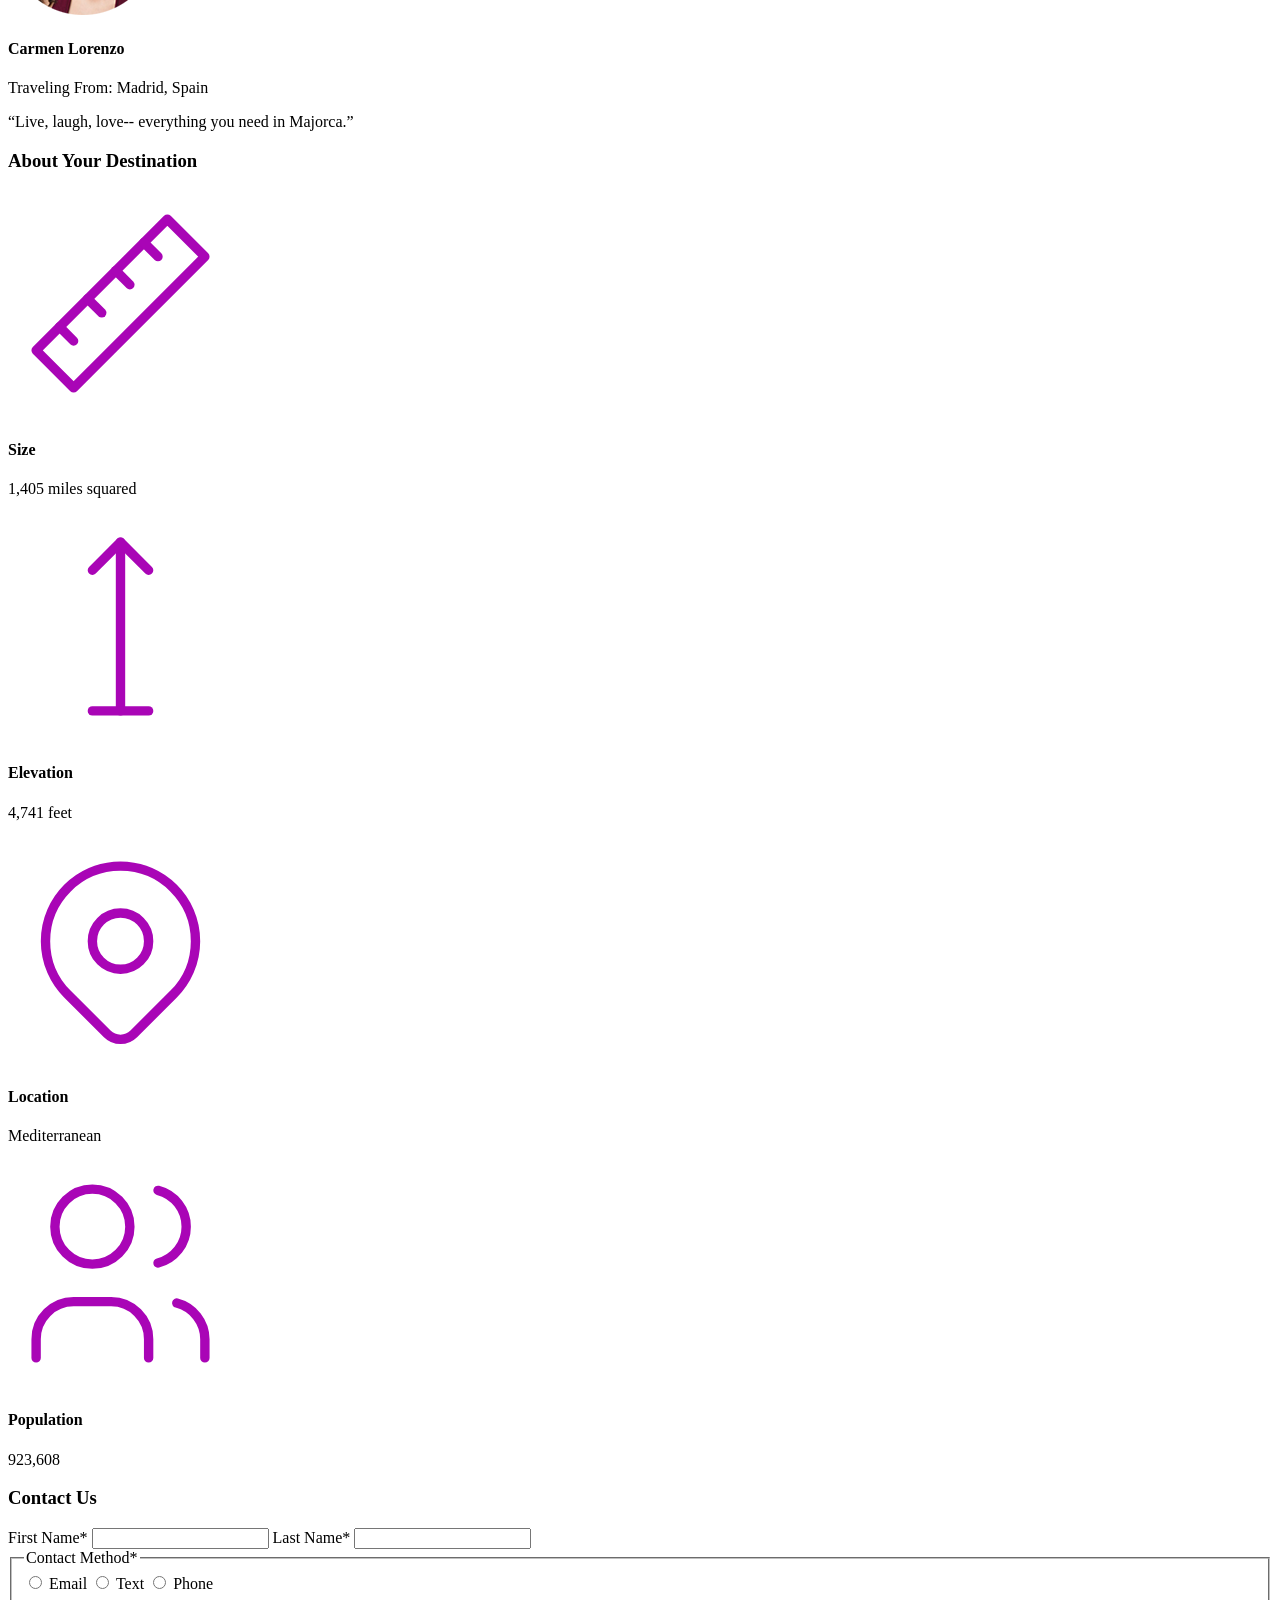
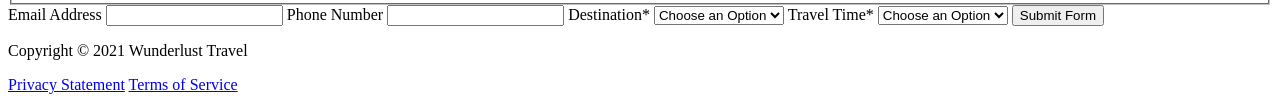
==== commit 5ff73aa0: "Modify <nav>" ====
--- a/majorca.html
+++ b/majorca.html
@@ -22,7 +22,7 @@
          <meta name="twitter:description" content="Plan your dream trip to Majorca with Wunderlust Travel. Discover beaches, coves, great food, and unforgettable experiences.">
          <meta name="twitter:image" content="https://yourdomain.com/images/majorca-cover.jpg">
          <meta name="twitter:site" content="@WunderlustTravel">
-         <meta name="twitter:creator" content="@WunderlustTravel"
+         <meta name="twitter:creator" content="@WunderlustTravel">
 
          <!-- Standard Links -->
          <link rel="stylesheet" href="styles/styles.css">
@@ -41,8 +41,8 @@
             <img src="images/logo.png" alt="The Wunderlust logo shows blue waves and the outline of two palm trees against an orange sun">
             <h1>Wunderlust Travel</h1>
             <p>Let Wunderlust Travel help you plan the trip of your dreams!</p>
-            <nav>
-                <h2>Main Navigation</h2>
+            <nav aria-label="Main Navigation">
+                <p class="sr-only">Main Navigation</p>
                 <ul>
                     <li><a href="#">Destinations</a></li>
                     <li><a href="#">Inspirations</a></li>
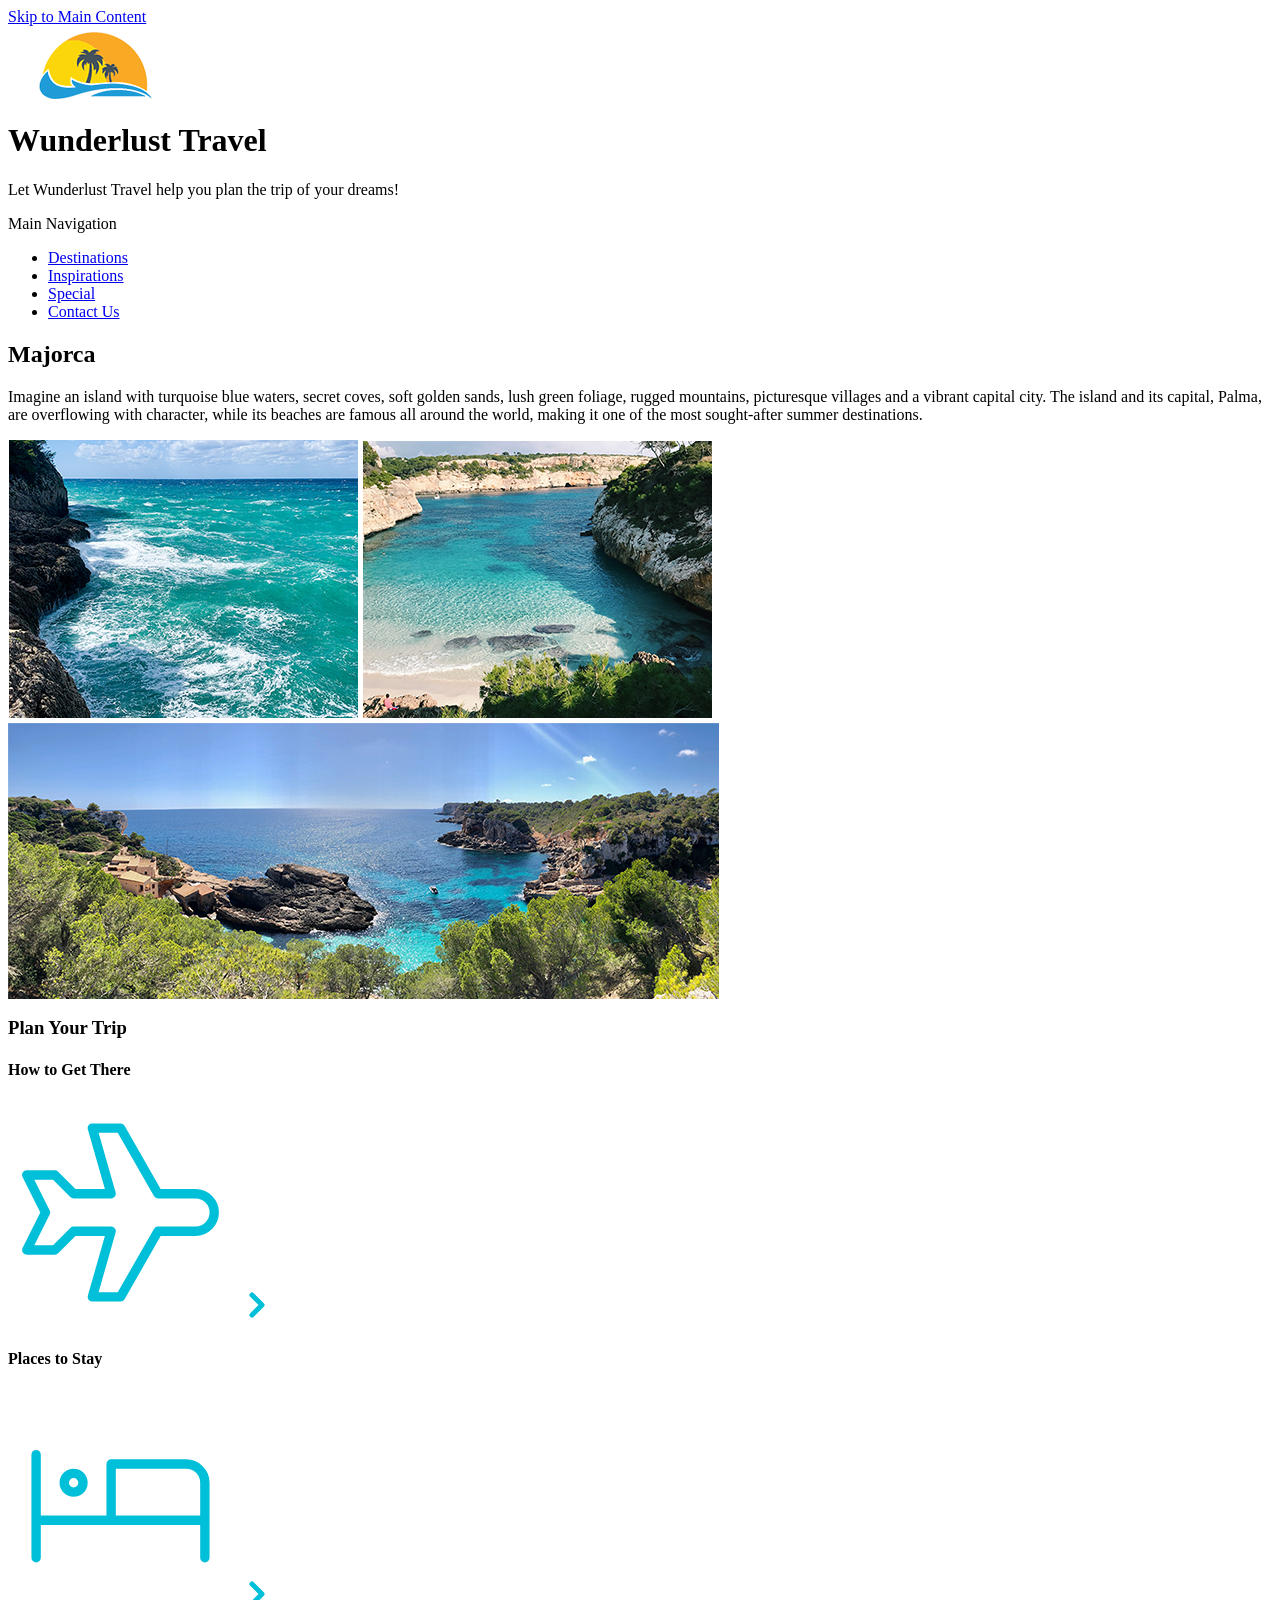
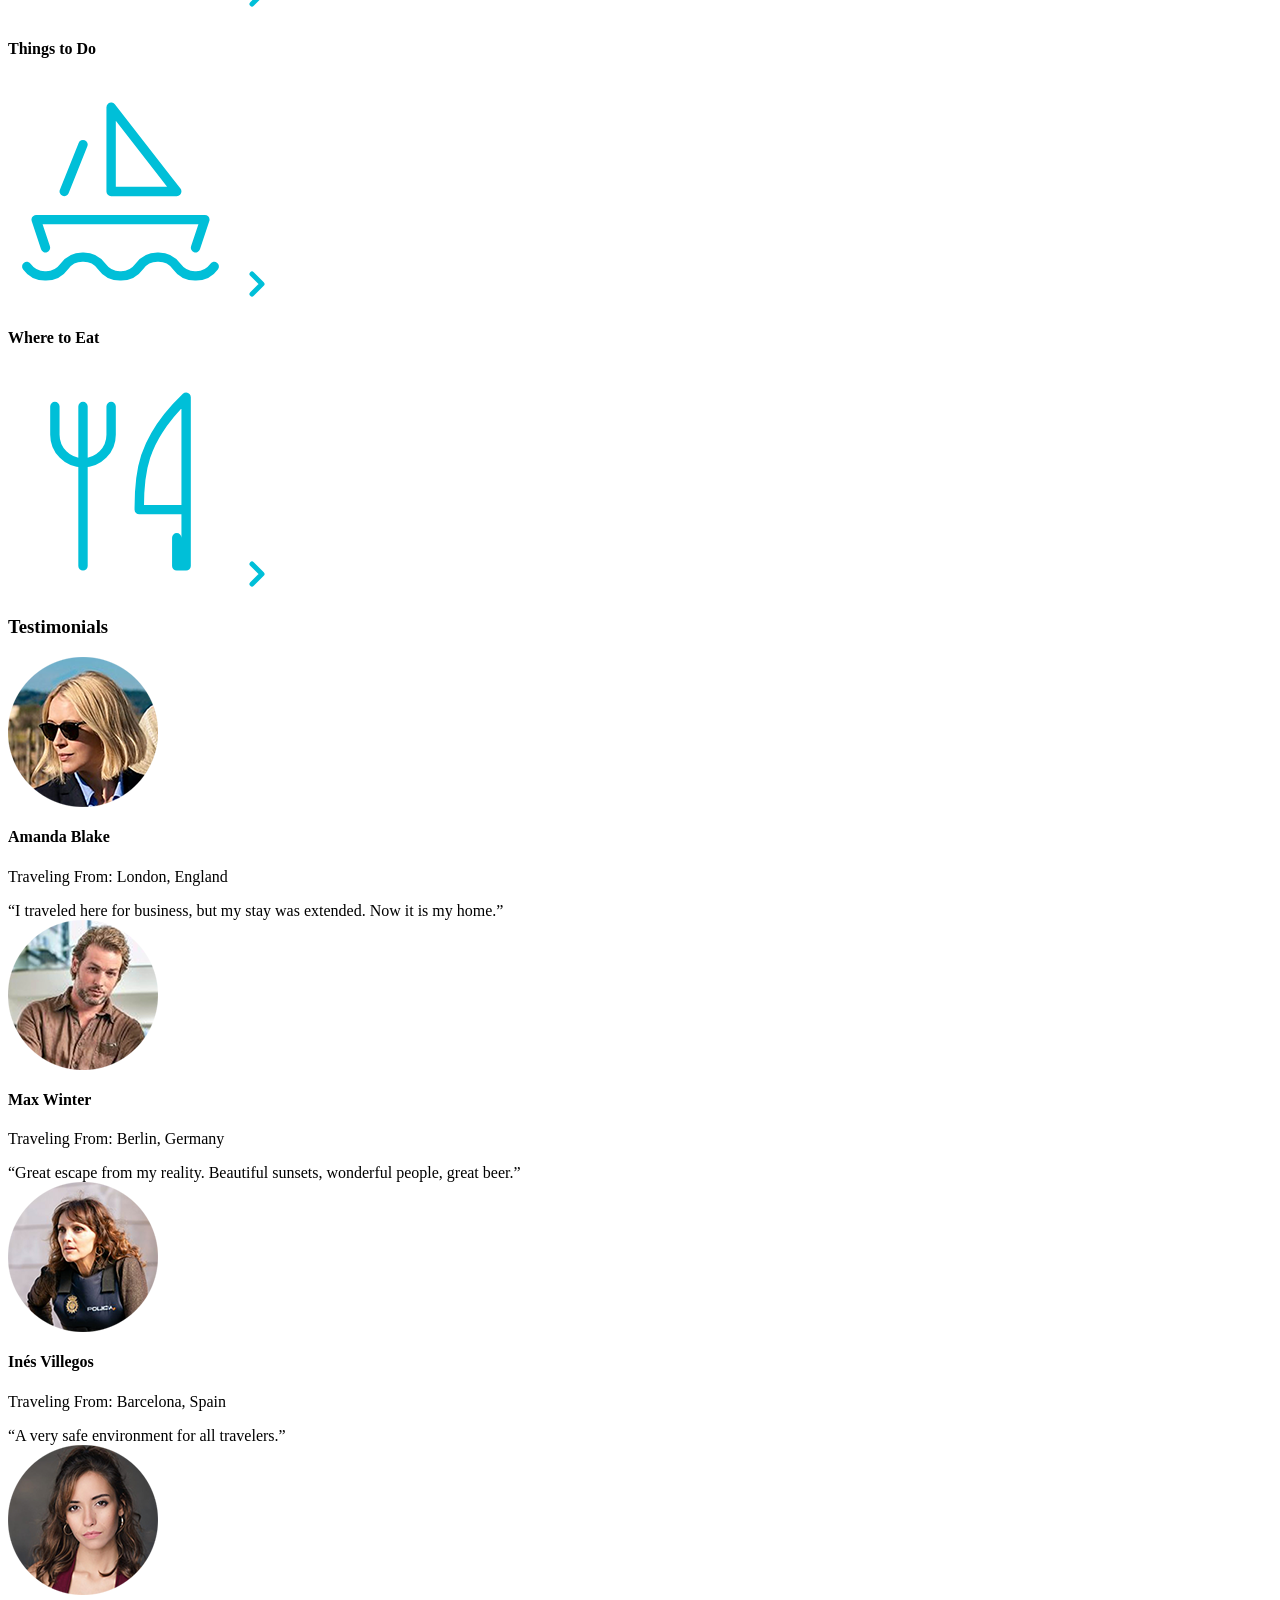
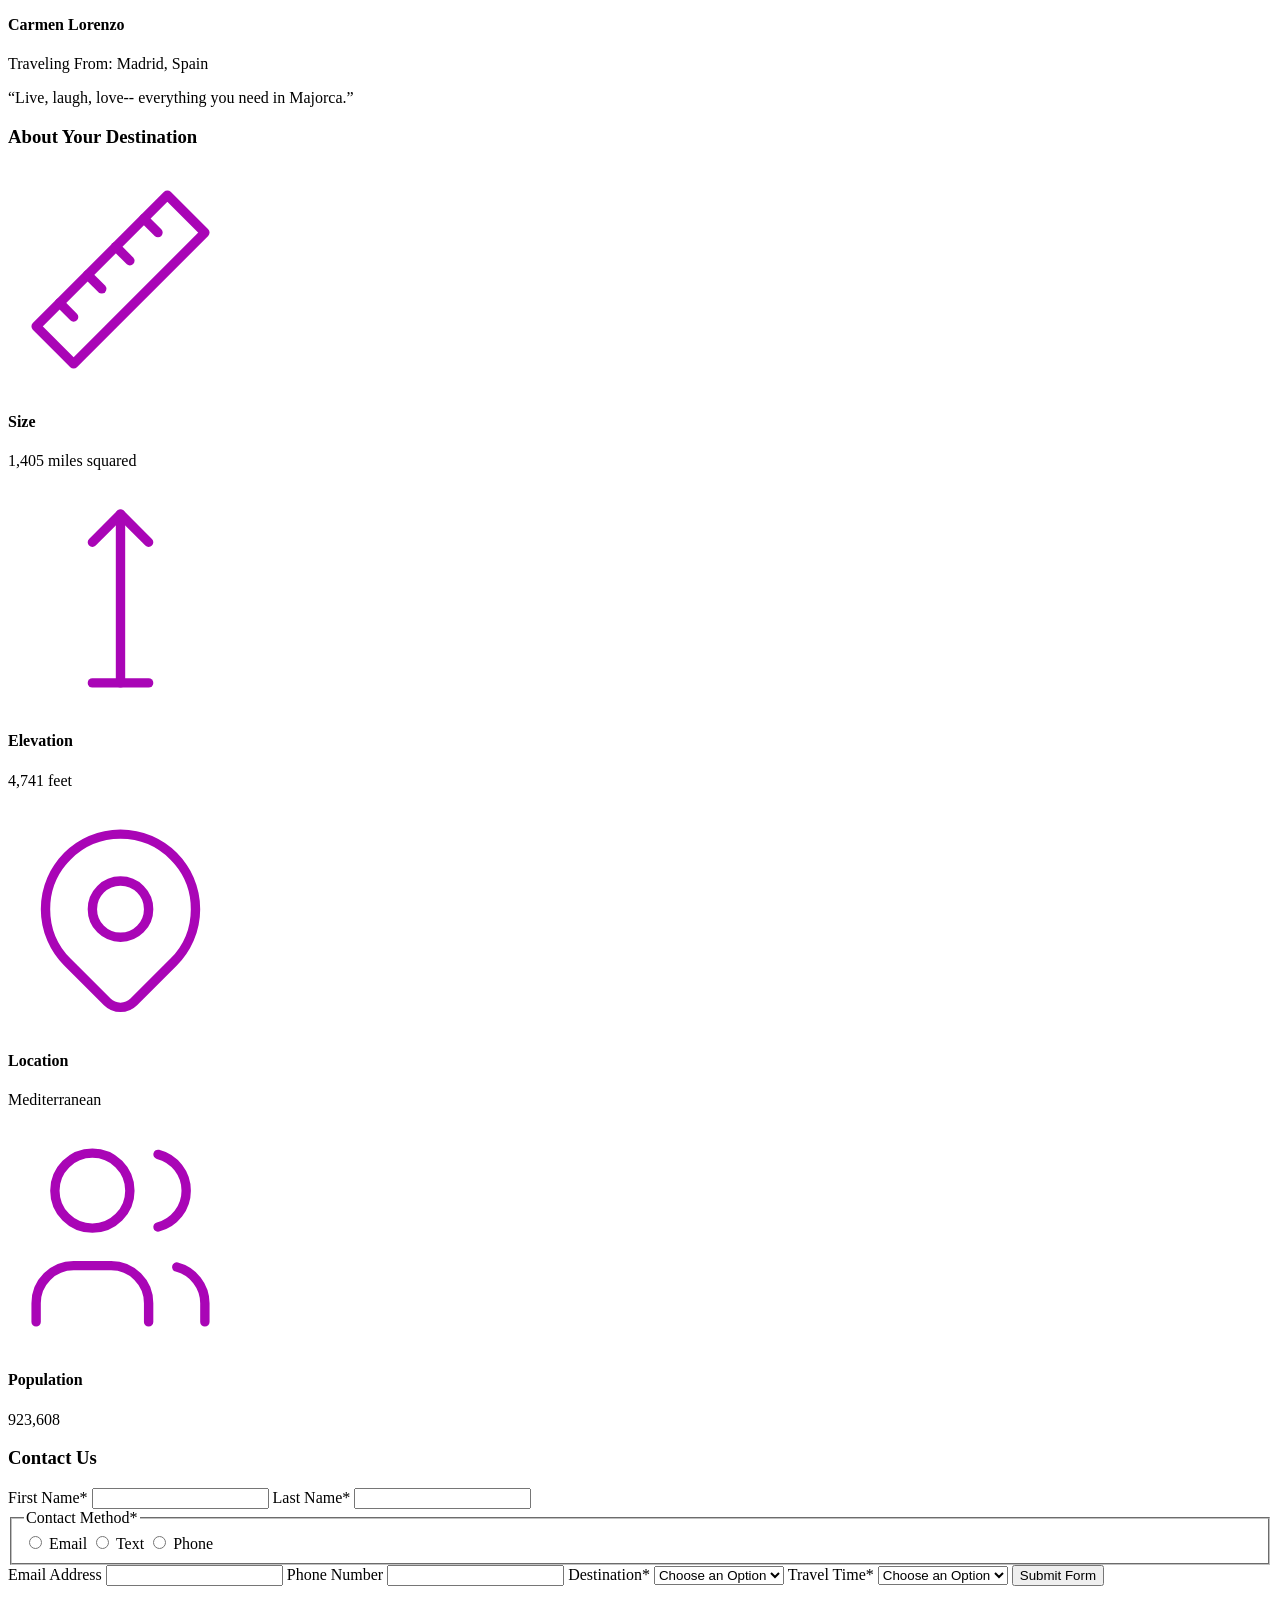
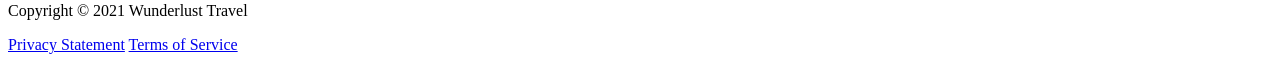
==== commit c2c136a6: "change" ====
--- a/majorca.html
+++ b/majorca.html
@@ -1,5 +1,4 @@
 
-<!DOCTYPE html>
 <html lang="en">
     <head>
         <!-- Standard Meta Tags -->
@@ -31,6 +30,7 @@
          <link rel="alternate" hreflang="en" href="https://yourdomain.com/majorca.html">
 
          <title>Discover Majorca | Wunderlust Travel</title>
+         
     </head>
     <body>
         <a href="#main">Skip to Main Content</a>
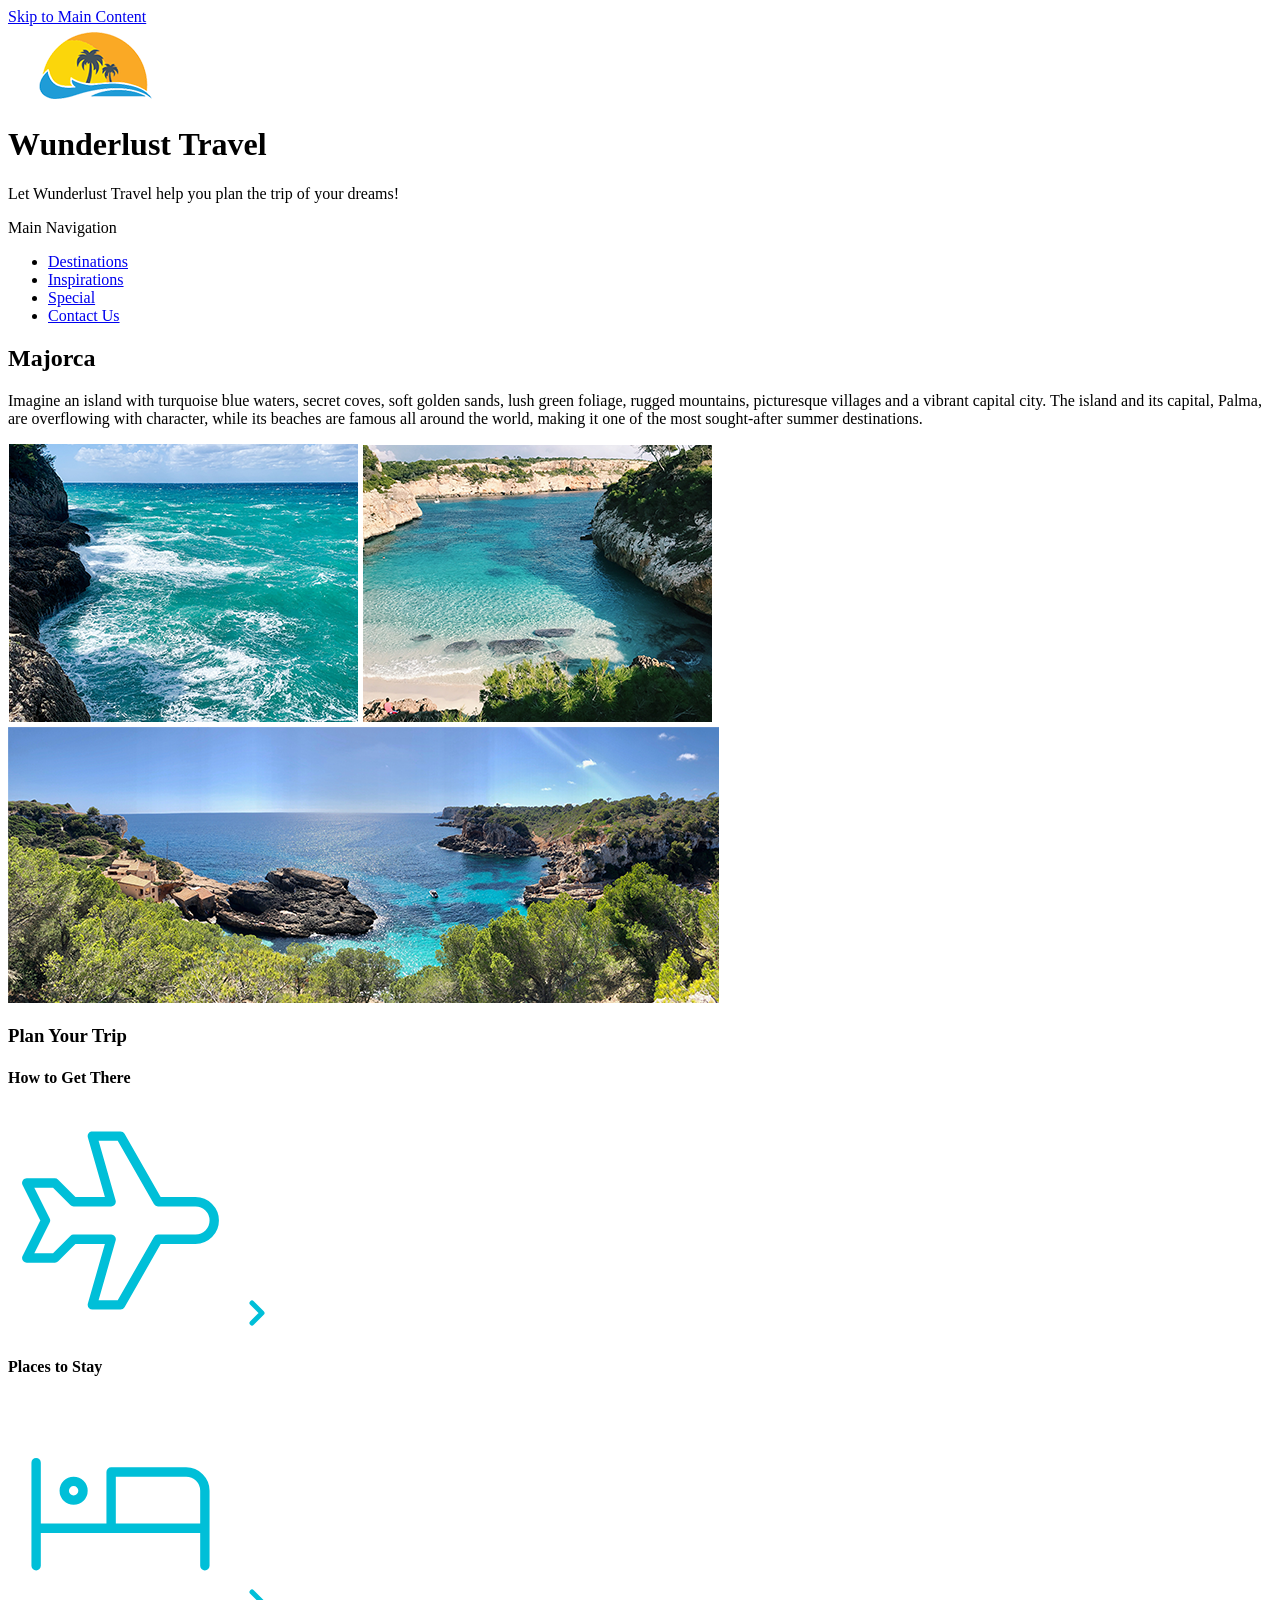
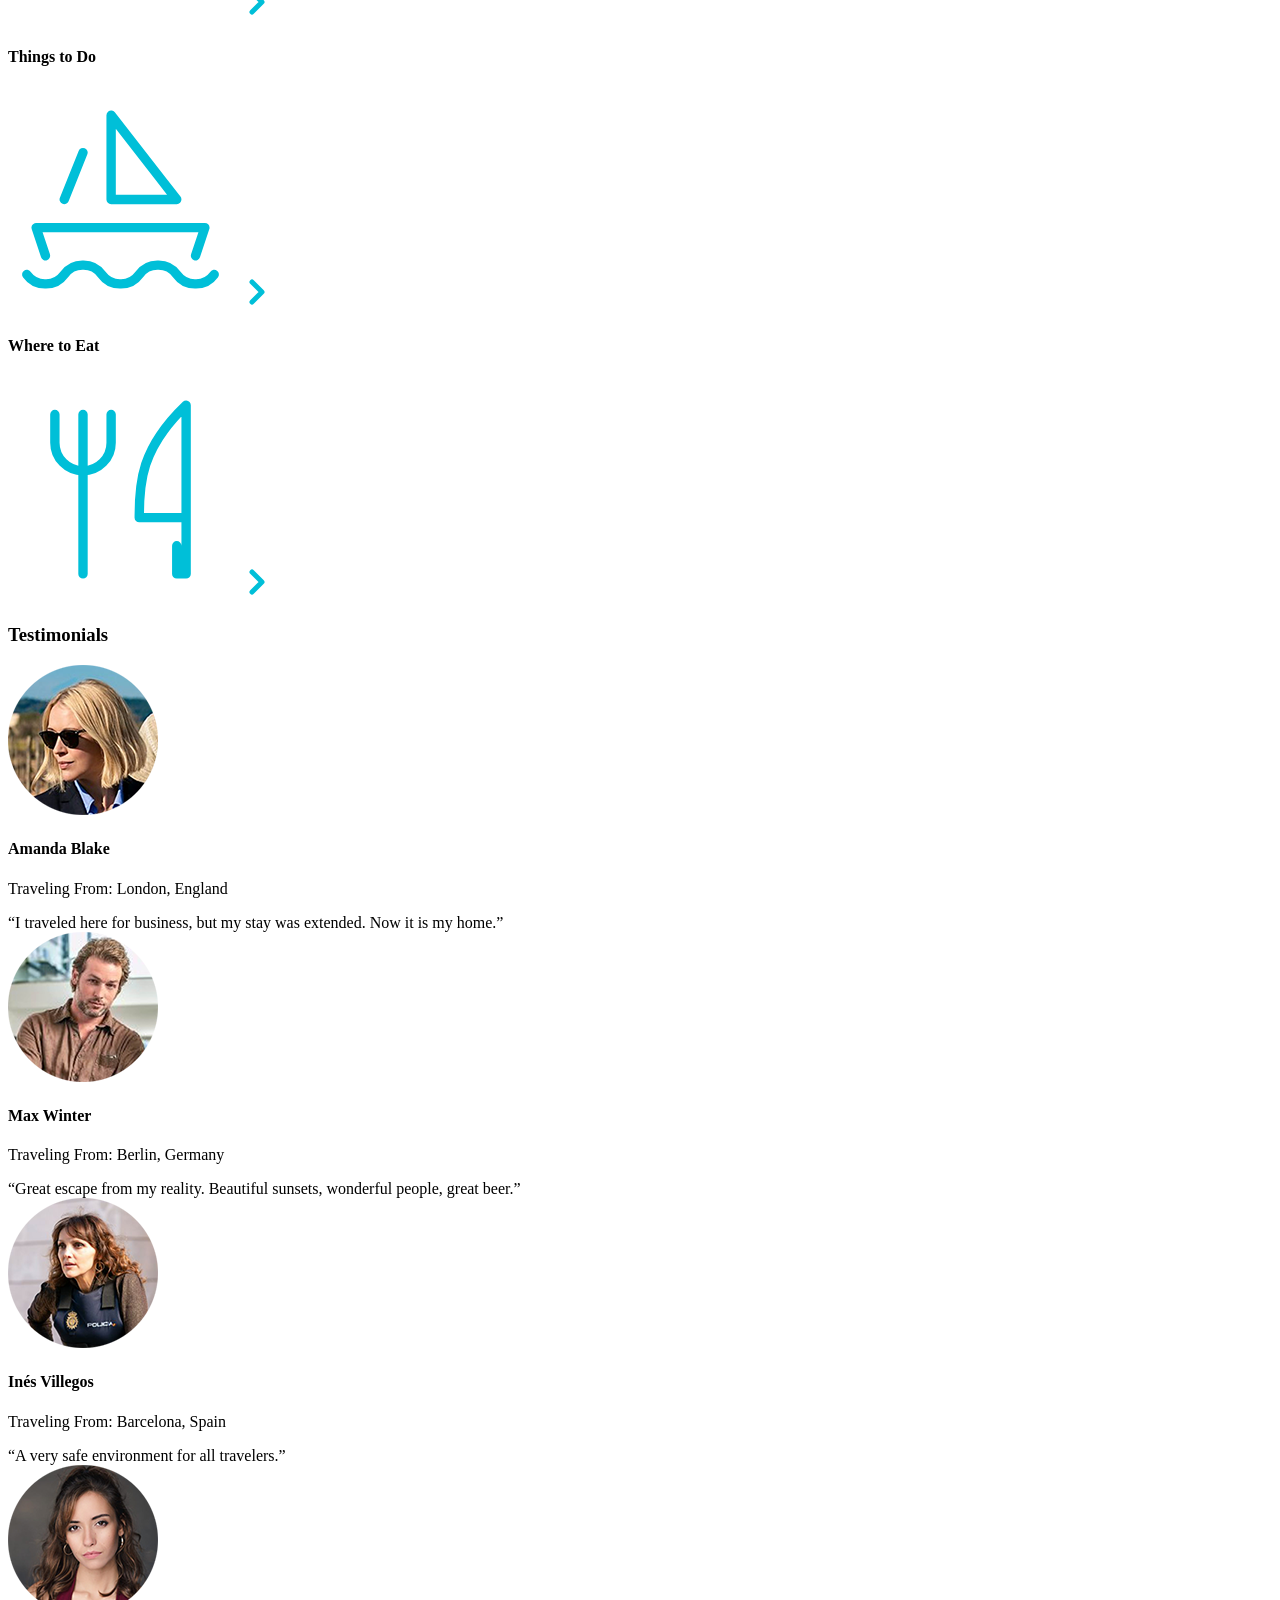
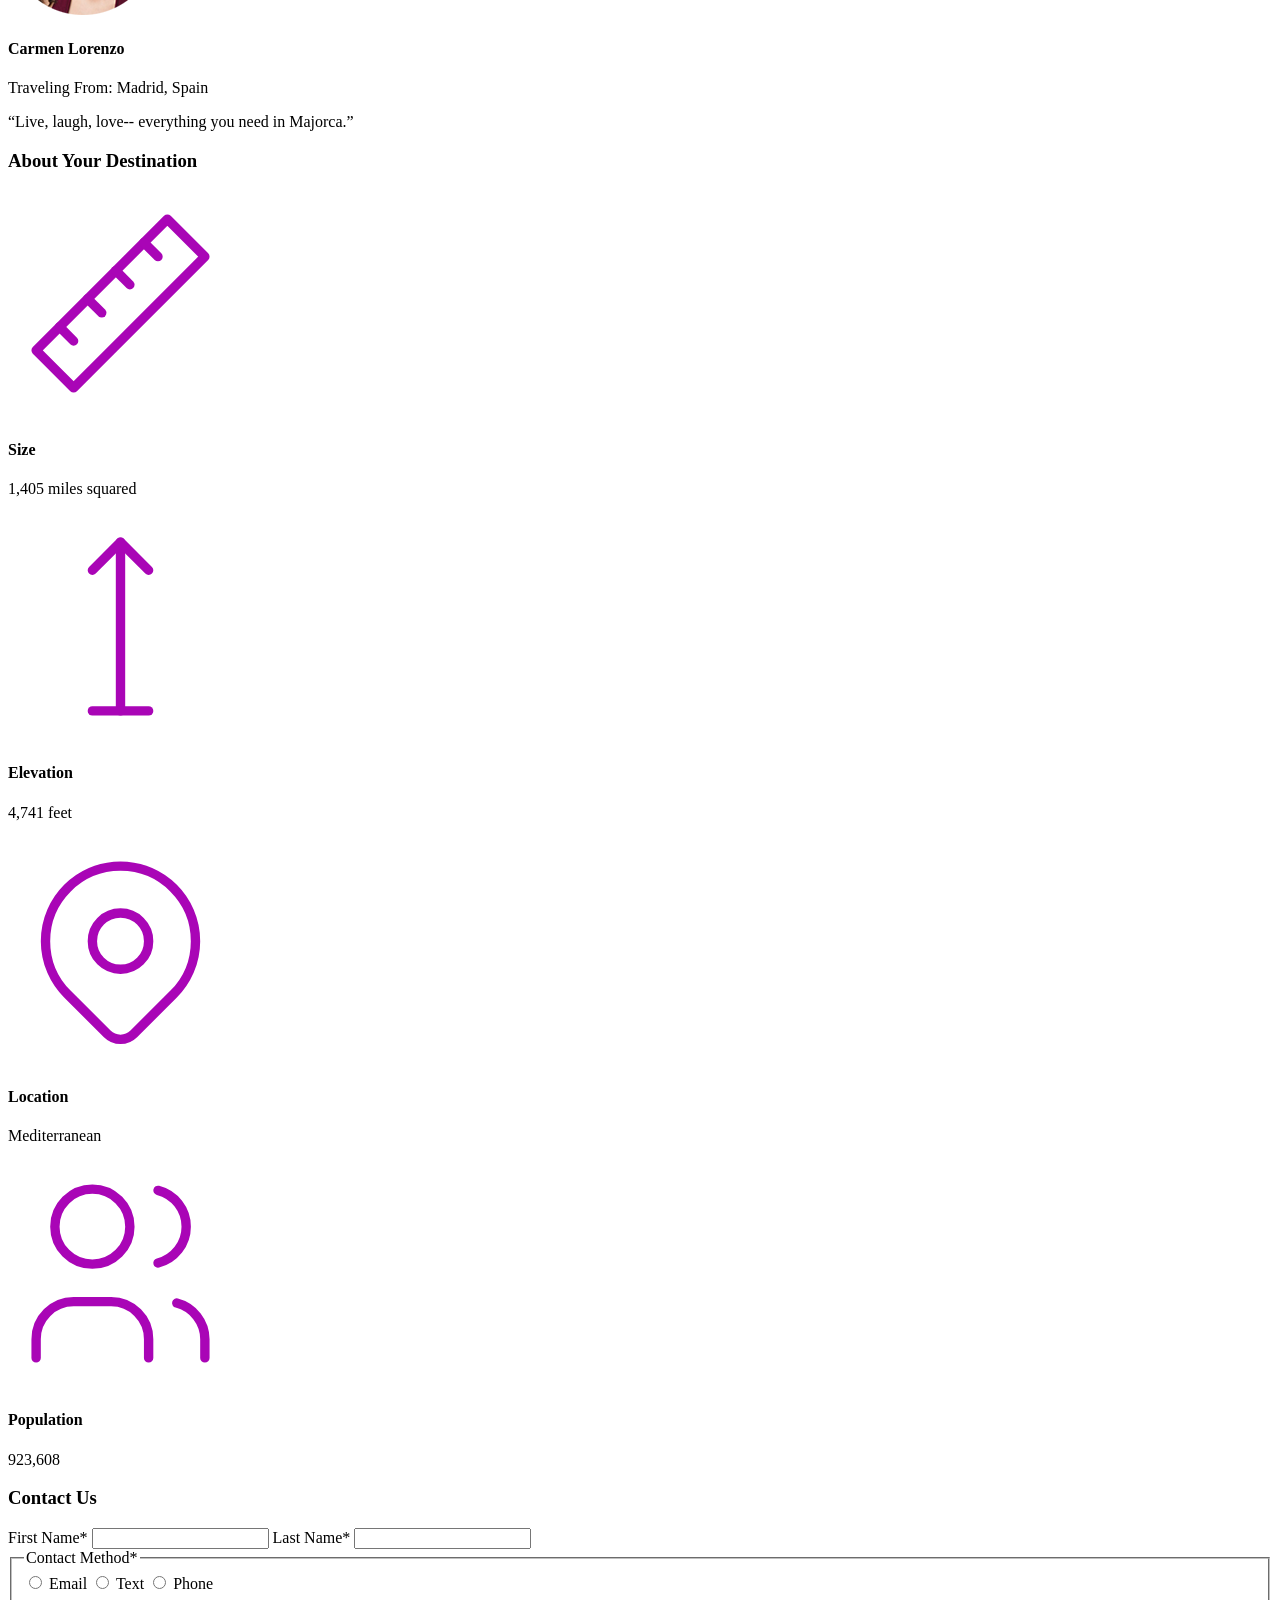
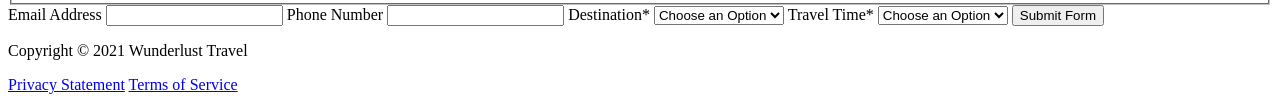
==== commit db75d94a: "change" ====
--- a/majorca.html
+++ b/majorca.html
@@ -1,4 +1,4 @@
-
+<!DOCTYPE html>
 <html lang="en">
     <head>
         <!-- Standard Meta Tags -->
